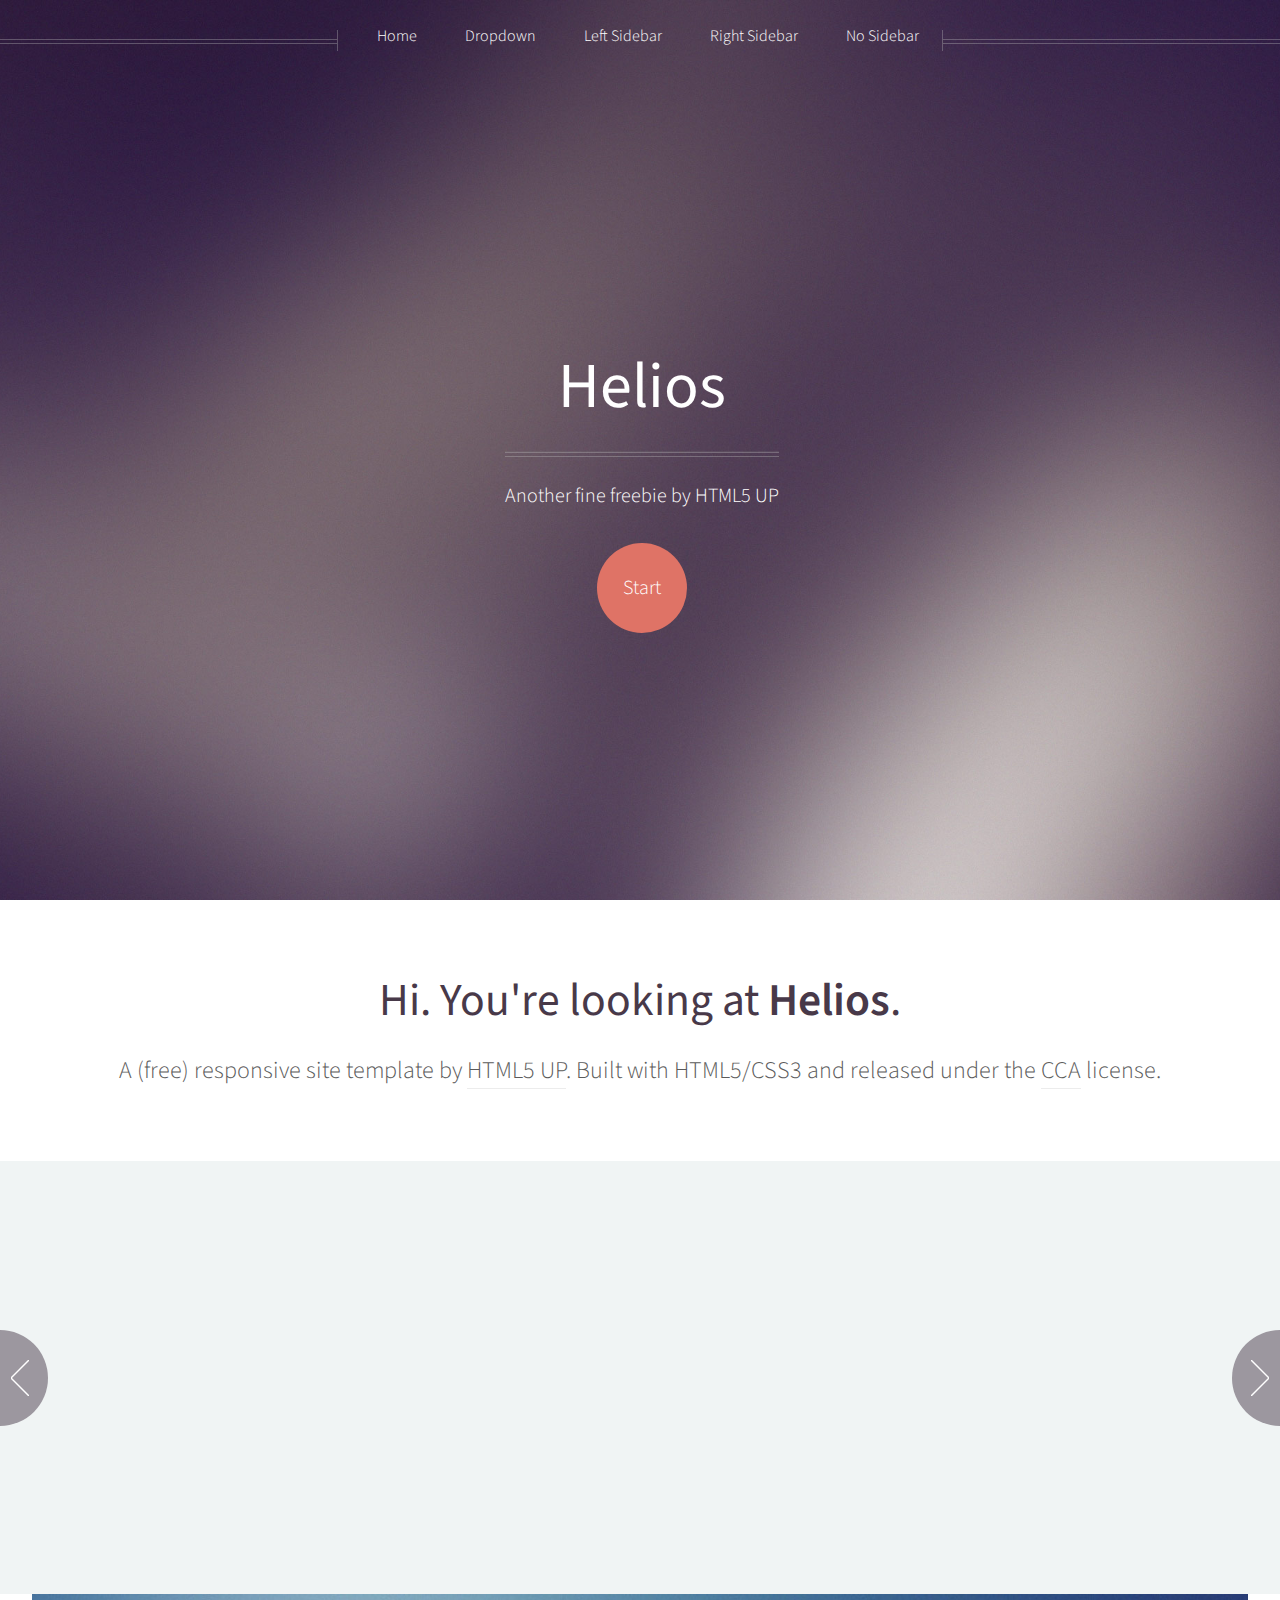
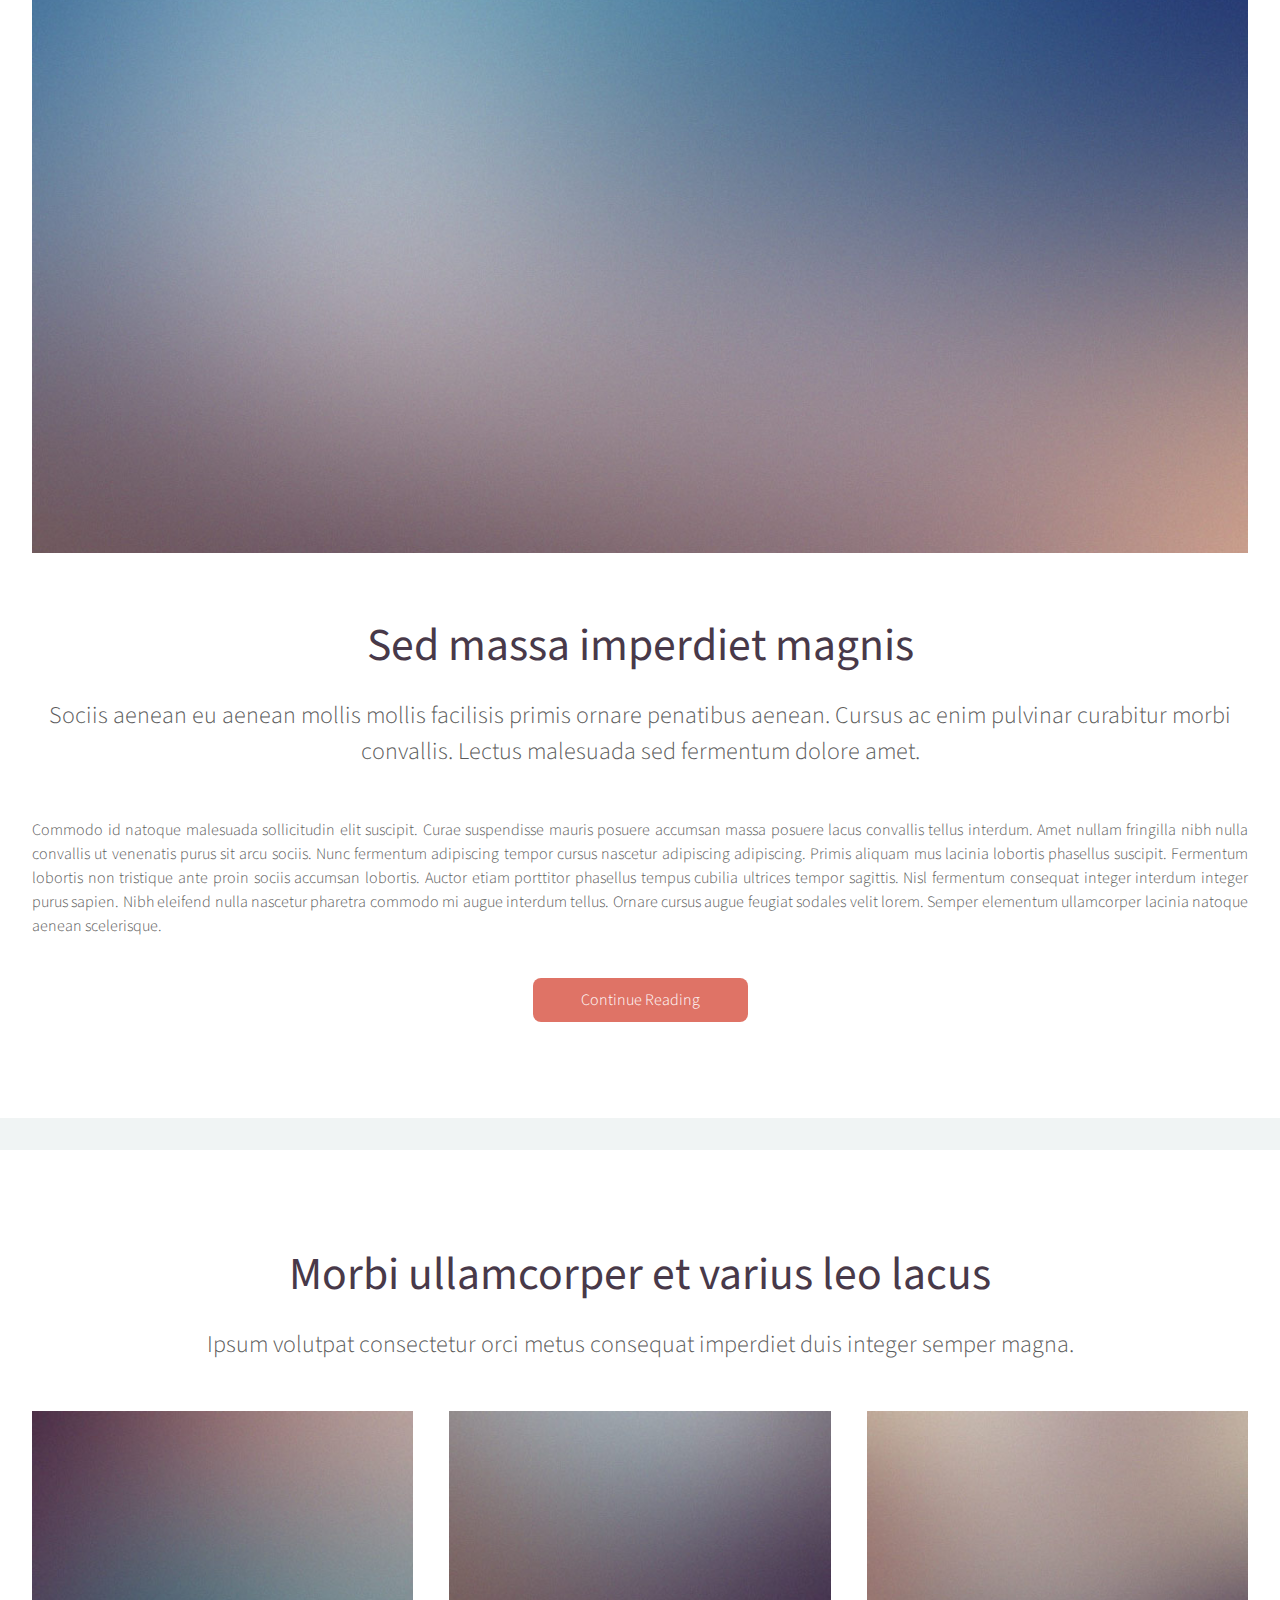
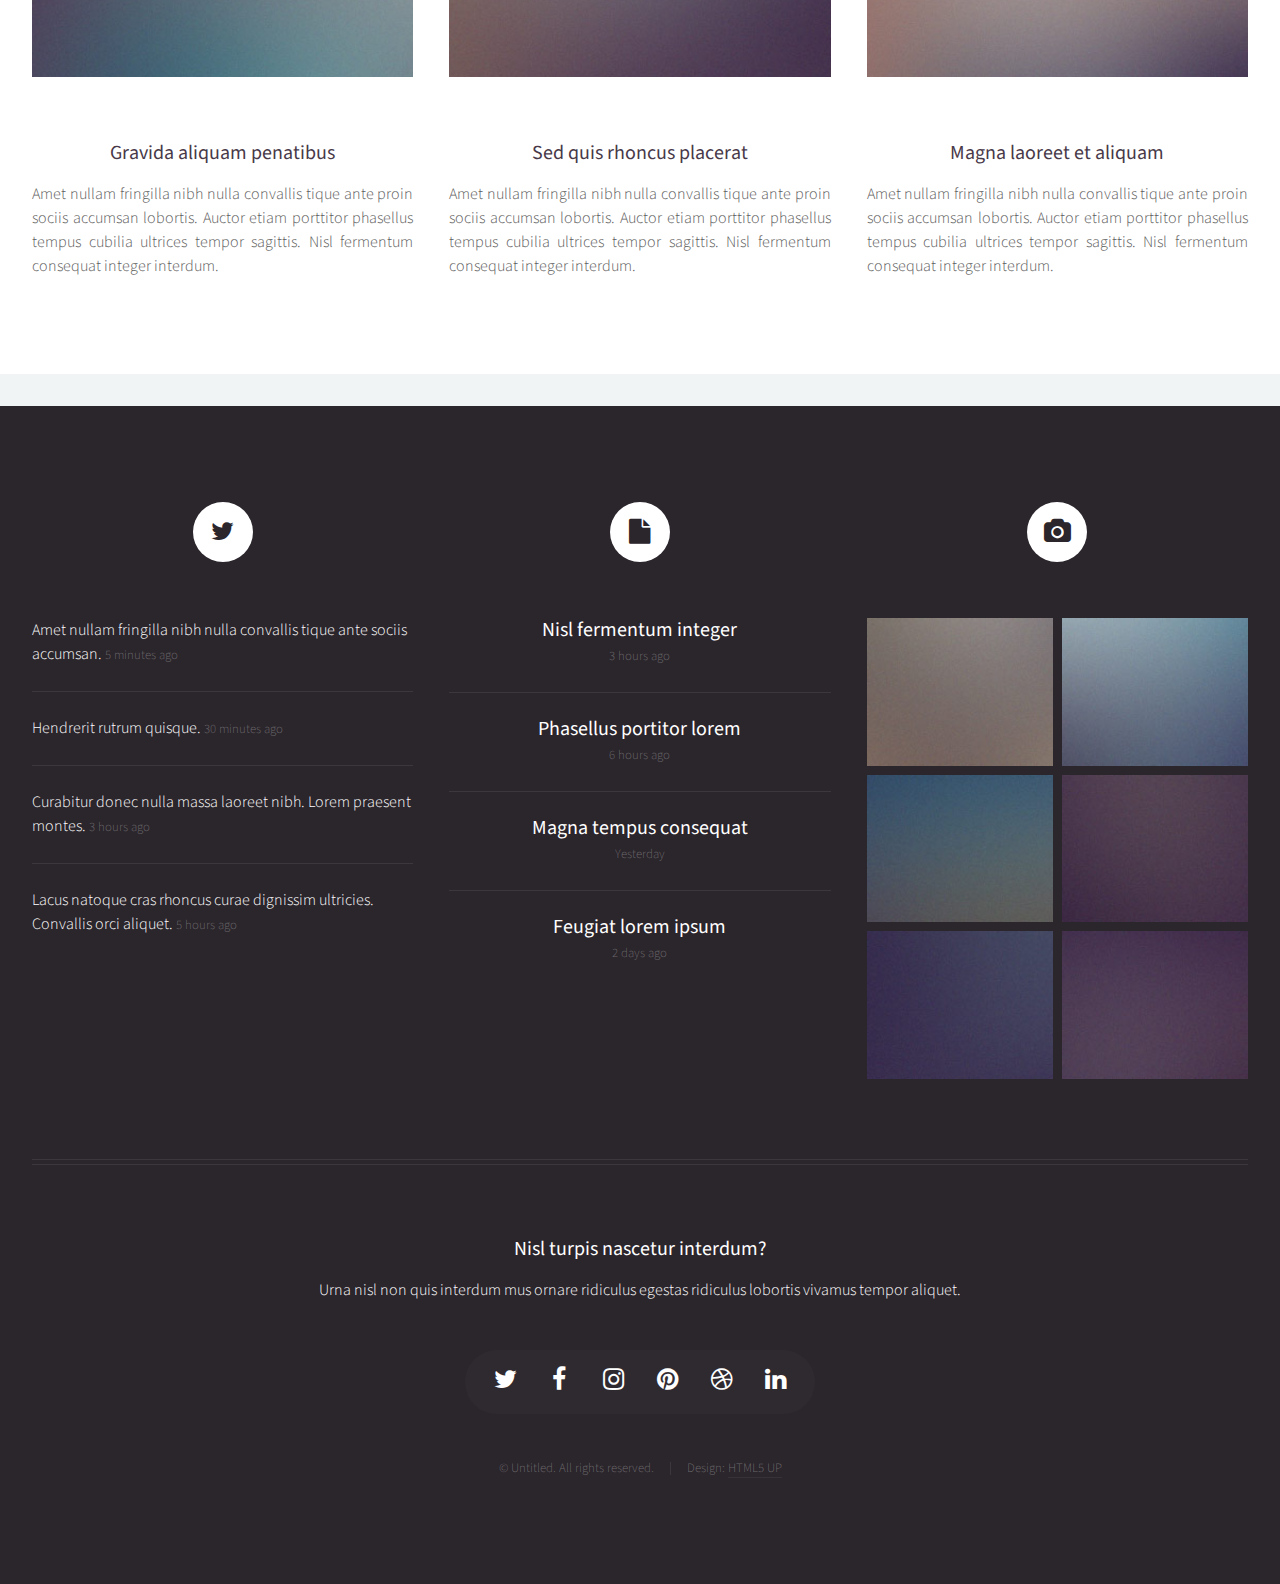
==== index.html @ 2cbd45b5 "template_initial_upload" ====
<!DOCTYPE HTML>
<!--
	Helios by HTML5 UP
	html5up.net | @ajlkn
	Free for personal and commercial use under the CCA 3.0 license (html5up.net/license)
-->
<html>
	<head>
		<title>Helios by HTML5 UP</title>
		<meta charset="utf-8" />
		<meta name="viewport" content="width=device-width, initial-scale=1, user-scalable=no" />
		<link rel="stylesheet" href="assets/css/main.css" />
		<noscript><link rel="stylesheet" href="assets/css/noscript.css" /></noscript>
	</head>
	<body class="homepage is-preload">
		<div id="page-wrapper">

			<!-- Header -->
				<div id="header">

					<!-- Inner -->
						<div class="inner">
							<header>
								<h1><a href="index.html" id="logo">Helios</a></h1>
								<hr />
								<p>Another fine freebie by HTML5 UP</p>
							</header>
							<footer>
								<a href="#banner" class="button circled scrolly">Start</a>
							</footer>
						</div>

					<!-- Nav -->
						<nav id="nav">
							<ul>
								<li><a href="index.html">Home</a></li>
								<li>
									<a href="#">Dropdown</a>
									<ul>
										<li><a href="#">Lorem ipsum dolor</a></li>
										<li><a href="#">Magna phasellus</a></li>
										<li><a href="#">Etiam dolore nisl</a></li>
										<li>
											<a href="#">And a submenu &hellip;</a>
											<ul>
												<li><a href="#">Lorem ipsum dolor</a></li>
												<li><a href="#">Phasellus consequat</a></li>
												<li><a href="#">Magna phasellus</a></li>
												<li><a href="#">Etiam dolore nisl</a></li>
											</ul>
										</li>
										<li><a href="#">Veroeros feugiat</a></li>
									</ul>
								</li>
								<li><a href="left-sidebar.html">Left Sidebar</a></li>
								<li><a href="right-sidebar.html">Right Sidebar</a></li>
								<li><a href="no-sidebar.html">No Sidebar</a></li>
							</ul>
						</nav>

				</div>

			<!-- Banner -->
				<section id="banner">
					<header>
						<h2>Hi. You're looking at <strong>Helios</strong>.</h2>
						<p>
							A (free) responsive site template by <a href="http://html5up.net">HTML5 UP</a>.
							Built with HTML5/CSS3 and released under the <a href="http://html5up.net/license">CCA</a> license.
						</p>
					</header>
				</section>

			<!-- Carousel -->
				<section class="carousel">
					<div class="reel">

						<article>
							<a href="#" class="image featured"><img src="images/pic01.jpg" alt="" /></a>
							<header>
								<h3><a href="#">Pulvinar sagittis congue</a></h3>
							</header>
							<p>Commodo id natoque malesuada sollicitudin elit suscipit magna.</p>
						</article>

						<article>
							<a href="#" class="image featured"><img src="images/pic02.jpg" alt="" /></a>
							<header>
								<h3><a href="#">Fermentum sagittis proin</a></h3>
							</header>
							<p>Commodo id natoque malesuada sollicitudin elit suscipit magna.</p>
						</article>

						<article>
							<a href="#" class="image featured"><img src="images/pic03.jpg" alt="" /></a>
							<header>
								<h3><a href="#">Sed quis rhoncus placerat</a></h3>
							</header>
							<p>Commodo id natoque malesuada sollicitudin elit suscipit magna.</p>
						</article>

						<article>
							<a href="#" class="image featured"><img src="images/pic04.jpg" alt="" /></a>
							<header>
								<h3><a href="#">Ultrices urna sit lobortis</a></h3>
							</header>
							<p>Commodo id natoque malesuada sollicitudin elit suscipit magna.</p>
						</article>

						<article>
							<a href="#" class="image featured"><img src="images/pic05.jpg" alt="" /></a>
							<header>
								<h3><a href="#">Varius magnis sollicitudin</a></h3>
							</header>
							<p>Commodo id natoque malesuada sollicitudin elit suscipit magna.</p>
						</article>

						<article>
							<a href="#" class="image featured"><img src="images/pic01.jpg" alt="" /></a>
							<header>
								<h3><a href="#">Pulvinar sagittis congue</a></h3>
							</header>
							<p>Commodo id natoque malesuada sollicitudin elit suscipit magna.</p>
						</article>

						<article>
							<a href="#" class="image featured"><img src="images/pic02.jpg" alt="" /></a>
							<header>
								<h3><a href="#">Fermentum sagittis proin</a></h3>
							</header>
							<p>Commodo id natoque malesuada sollicitudin elit suscipit magna.</p>
						</article>

						<article>
							<a href="#" class="image featured"><img src="images/pic03.jpg" alt="" /></a>
							<header>
								<h3><a href="#">Sed quis rhoncus placerat</a></h3>
							</header>
							<p>Commodo id natoque malesuada sollicitudin elit suscipit magna.</p>
						</article>

						<article>
							<a href="#" class="image featured"><img src="images/pic04.jpg" alt="" /></a>
							<header>
								<h3><a href="#">Ultrices urna sit lobortis</a></h3>
							</header>
							<p>Commodo id natoque malesuada sollicitudin elit suscipit magna.</p>
						</article>

						<article>
							<a href="#" class="image featured"><img src="images/pic05.jpg" alt="" /></a>
							<header>
								<h3><a href="#">Varius magnis sollicitudin</a></h3>
							</header>
							<p>Commodo id natoque malesuada sollicitudin elit suscipit magna.</p>
						</article>

					</div>
				</section>

			<!-- Main -->
				<div class="wrapper style2">

					<article id="main" class="container special">
						<a href="#" class="image featured"><img src="images/pic06.jpg" alt="" /></a>
						<header>
							<h2><a href="#">Sed massa imperdiet magnis</a></h2>
							<p>
								Sociis aenean eu aenean mollis mollis facilisis primis ornare penatibus aenean. Cursus ac enim
								pulvinar curabitur morbi convallis. Lectus malesuada sed fermentum dolore amet.
							</p>
						</header>
						<p>
							Commodo id natoque malesuada sollicitudin elit suscipit. Curae suspendisse mauris posuere accumsan massa
							posuere lacus convallis tellus interdum. Amet nullam fringilla nibh nulla convallis ut venenatis purus
							sit arcu sociis. Nunc fermentum adipiscing tempor cursus nascetur adipiscing adipiscing. Primis aliquam
							mus lacinia lobortis phasellus suscipit. Fermentum lobortis non tristique ante proin sociis accumsan
							lobortis. Auctor etiam porttitor phasellus tempus cubilia ultrices tempor sagittis. Nisl fermentum
							consequat integer interdum integer purus sapien. Nibh eleifend nulla nascetur pharetra commodo mi augue
							interdum tellus. Ornare cursus augue feugiat sodales velit lorem. Semper elementum ullamcorper lacinia
							natoque aenean scelerisque.
						</p>
						<footer>
							<a href="#" class="button">Continue Reading</a>
						</footer>
					</article>

				</div>

			<!-- Features -->
				<div class="wrapper style1">

					<section id="features" class="container special">
						<header>
							<h2>Morbi ullamcorper et varius leo lacus</h2>
							<p>Ipsum volutpat consectetur orci metus consequat imperdiet duis integer semper magna.</p>
						</header>
						<div class="row">
							<article class="col-4 col-12-mobile special">
								<a href="#" class="image featured"><img src="images/pic07.jpg" alt="" /></a>
								<header>
									<h3><a href="#">Gravida aliquam penatibus</a></h3>
								</header>
								<p>
									Amet nullam fringilla nibh nulla convallis tique ante proin sociis accumsan lobortis. Auctor etiam
									porttitor phasellus tempus cubilia ultrices tempor sagittis. Nisl fermentum consequat integer interdum.
								</p>
							</article>
							<article class="col-4 col-12-mobile special">
								<a href="#" class="image featured"><img src="images/pic08.jpg" alt="" /></a>
								<header>
									<h3><a href="#">Sed quis rhoncus placerat</a></h3>
								</header>
								<p>
									Amet nullam fringilla nibh nulla convallis tique ante proin sociis accumsan lobortis. Auctor etiam
									porttitor phasellus tempus cubilia ultrices tempor sagittis. Nisl fermentum consequat integer interdum.
								</p>
							</article>
							<article class="col-4 col-12-mobile special">
								<a href="#" class="image featured"><img src="images/pic09.jpg" alt="" /></a>
								<header>
									<h3><a href="#">Magna laoreet et aliquam</a></h3>
								</header>
								<p>
									Amet nullam fringilla nibh nulla convallis tique ante proin sociis accumsan lobortis. Auctor etiam
									porttitor phasellus tempus cubilia ultrices tempor sagittis. Nisl fermentum consequat integer interdum.
								</p>
							</article>
						</div>
					</section>

				</div>

			<!-- Footer -->
				<div id="footer">
					<div class="container">
						<div class="row">

							<!-- Tweets -->
								<section class="col-4 col-12-mobile">
									<header>
										<h2 class="icon fa-twitter circled"><span class="label">Tweets</span></h2>
									</header>
									<ul class="divided">
										<li>
											<article class="tweet">
												Amet nullam fringilla nibh nulla convallis tique ante sociis accumsan.
												<span class="timestamp">5 minutes ago</span>
											</article>
										</li>
										<li>
											<article class="tweet">
												Hendrerit rutrum quisque.
												<span class="timestamp">30 minutes ago</span>
											</article>
										</li>
										<li>
											<article class="tweet">
												Curabitur donec nulla massa laoreet nibh. Lorem praesent montes.
												<span class="timestamp">3 hours ago</span>
											</article>
										</li>
										<li>
											<article class="tweet">
												Lacus natoque cras rhoncus curae dignissim ultricies. Convallis orci aliquet.
												<span class="timestamp">5 hours ago</span>
											</article>
										</li>
									</ul>
								</section>

							<!-- Posts -->
								<section class="col-4 col-12-mobile">
									<header>
										<h2 class="icon fa-file circled"><span class="label">Posts</span></h2>
									</header>
									<ul class="divided">
										<li>
											<article class="post stub">
												<header>
													<h3><a href="#">Nisl fermentum integer</a></h3>
												</header>
												<span class="timestamp">3 hours ago</span>
											</article>
										</li>
										<li>
											<article class="post stub">
												<header>
													<h3><a href="#">Phasellus portitor lorem</a></h3>
												</header>
												<span class="timestamp">6 hours ago</span>
											</article>
										</li>
										<li>
											<article class="post stub">
												<header>
													<h3><a href="#">Magna tempus consequat</a></h3>
												</header>
												<span class="timestamp">Yesterday</span>
											</article>
										</li>
										<li>
											<article class="post stub">
												<header>
													<h3><a href="#">Feugiat lorem ipsum</a></h3>
												</header>
												<span class="timestamp">2 days ago</span>
											</article>
										</li>
									</ul>
								</section>

							<!-- Photos -->
								<section class="col-4 col-12-mobile">
									<header>
										<h2 class="icon fa-camera circled"><span class="label">Photos</span></h2>
									</header>
									<div class="row gtr-25">
										<div class="col-6">
											<a href="#" class="image fit"><img src="images/pic10.jpg" alt="" /></a>
										</div>
										<div class="col-6">
											<a href="#" class="image fit"><img src="images/pic11.jpg" alt="" /></a>
										</div>
										<div class="col-6">
											<a href="#" class="image fit"><img src="images/pic12.jpg" alt="" /></a>
										</div>
										<div class="col-6">
											<a href="#" class="image fit"><img src="images/pic13.jpg" alt="" /></a>
										</div>
										<div class="col-6">
											<a href="#" class="image fit"><img src="images/pic14.jpg" alt="" /></a>
										</div>
										<div class="col-6">
											<a href="#" class="image fit"><img src="images/pic15.jpg" alt="" /></a>
										</div>
									</div>
								</section>

						</div>
						<hr />
						<div class="row">
							<div class="col-12">

								<!-- Contact -->
									<section class="contact">
										<header>
											<h3>Nisl turpis nascetur interdum?</h3>
										</header>
										<p>Urna nisl non quis interdum mus ornare ridiculus egestas ridiculus lobortis vivamus tempor aliquet.</p>
										<ul class="icons">
											<li><a href="#" class="icon fa-twitter"><span class="label">Twitter</span></a></li>
											<li><a href="#" class="icon fa-facebook"><span class="label">Facebook</span></a></li>
											<li><a href="#" class="icon fa-instagram"><span class="label">Instagram</span></a></li>
											<li><a href="#" class="icon fa-pinterest"><span class="label">Pinterest</span></a></li>
											<li><a href="#" class="icon fa-dribbble"><span class="label">Dribbble</span></a></li>
											<li><a href="#" class="icon fa-linkedin"><span class="label">Linkedin</span></a></li>
										</ul>
									</section>

								<!-- Copyright -->
									<div class="copyright">
										<ul class="menu">
											<li>&copy; Untitled. All rights reserved.</li><li>Design: <a href="http://html5up.net">HTML5 UP</a></li>
										</ul>
									</div>

							</div>

						</div>
					</div>
				</div>

		</div>

		<!-- Scripts -->
			<script src="assets/js/jquery.min.js"></script>
			<script src="assets/js/jquery.dropotron.min.js"></script>
			<script src="assets/js/jquery.scrolly.min.js"></script>
			<script src="assets/js/jquery.scrollex.min.js"></script>
			<script src="assets/js/browser.min.js"></script>
			<script src="assets/js/breakpoints.min.js"></script>
			<script src="assets/js/util.js"></script>
			<script src="assets/js/main.js"></script>

	</body>
</html>
---- assets/css/main.css ----
@import url("https://fonts.googleapis.com/css?family=Source+Sans+Pro:300,300italic,400,400italic,600");
@import url("font-awesome.min.css");

/*
	Helios by HTML5 UP
	html5up.net | @ajlkn
	Free for personal and commercial use under the CCA 3.0 license (html5up.net/license)
*/

html, body, div, span, applet, object,
iframe, h1, h2, h3, h4, h5, h6, p, blockquote,
pre, a, abbr, acronym, address, big, cite,
code, del, dfn, em, img, ins, kbd, q, s, samp,
small, strike, strong, sub, sup, tt, var, b,
u, i, center, dl, dt, dd, ol, ul, li, fieldset,
form, label, legend, table, caption, tbody,
tfoot, thead, tr, th, td, article, aside,
canvas, details, embed, figure, figcaption,
footer, header, hgroup, menu, nav, output, ruby,
section, summary, time, mark, audio, video {
	margin: 0;
	padding: 0;
	border: 0;
	font-size: 100%;
	font: inherit;
	vertical-align: baseline;}

article, aside, details, figcaption, figure,
footer, header, hgroup, menu, nav, section {
	display: block;}

body {
	line-height: 1;
}

ol, ul {
	list-style: none;
}

blockquote, q {
	quotes: none;
}

	blockquote:before, blockquote:after, q:before, q:after {
		content: '';
		content: none;
	}

table {
	border-collapse: collapse;
	border-spacing: 0;
}

body {
	-webkit-text-size-adjust: none;
}

mark {
	background-color: transparent;
	color: inherit;
}

input::-moz-focus-inner {
	border: 0;
	padding: 0;
}

input, select, textarea {
	-moz-appearance: none;
	-webkit-appearance: none;
	-ms-appearance: none;
	appearance: none;
}

/* Basic */

	html {
		box-sizing: border-box;
	}

	*, *:before, *:after {
		box-sizing: inherit;
	}

	body {
		background: #f0f4f4;
		color: #5b5b5b;
		font-size: 15pt;
		line-height: 1.85em;
		font-family: 'Source Sans Pro', sans-serif;
		font-weight: 300;
	}

		body.is-preload *, body.is-preload *:before, body.is-preload *:after {
			-moz-animation: none !important;
			-webkit-animation: none !important;
			-ms-animation: none !important;
			animation: none !important;
			-moz-transition: none !important;
			-webkit-transition: none !important;
			-ms-transition: none !important;
			transition: none !important;
		}

	input, textarea, select {
		font-size: 15pt;
		line-height: 1.85em;
		font-family: 'Source Sans Pro', sans-serif;
		font-weight: 300;
	}

	h1, h2, h3, h4, h5, h6 {
		font-weight: 400;
		color: #483949;
		line-height: 1.25em;
	}

	h1 a, h2 a, h3 a, h4 a, h5 a, h6 a {
		color: inherit;
		text-decoration: none;
		border-bottom-color: transparent;
	}

	h1 strong, h2 strong, h3 strong, h4 strong, h5 strong, h6 strong {
		font-weight: 600;
	}

	h2 {
		font-size: 2.85em;
	}

	h3 {
		font-size: 1.25em;
	}

	h4 {
		font-size: 1em;
		margin: 0 0 0.25em 0;
	}

	strong, b {
		font-weight: 400;
		color: #483949;
	}

	em, i {
		font-style: italic;
	}

	a {
		color: inherit;
		border-bottom: solid 1px rgba(128, 128, 128, 0.15);
		text-decoration: none;
		-moz-transition: background-color 0.35s ease-in-out, color 0.35s ease-in-out, border-bottom-color 0.35s ease-in-out;
		-webkit-transition: background-color 0.35s ease-in-out, color 0.35s ease-in-out, border-bottom-color 0.35s ease-in-out;
		-ms-transition: background-color 0.35s ease-in-out, color 0.35s ease-in-out, border-bottom-color 0.35s ease-in-out;
		transition: background-color 0.35s ease-in-out, color 0.35s ease-in-out, border-bottom-color 0.35s ease-in-out;
	}

		a:hover {
			color: #ef8376;
			border-bottom-color: transparent;
		}

	sub {
		position: relative;
		top: 0.5em;
		font-size: 0.8em;
	}

	sup {
		position: relative;
		top: -0.5em;
		font-size: 0.8em;
	}

	blockquote {
		border-left: solid 0.5em #ddd;
		padding: 1em 0 1em 2em;
		font-style: italic;
	}

	p, ul, ol, dl, table {
		margin-bottom: 1em;
	}

	p {
		text-align: justify;
	}

	br.clear {
		clear: both;
	}

	hr {
		position: relative;
		display: block;
		border: 0;
		top: 4.5em;
		margin-bottom: 9em;
		height: 6px;
		border-top: solid 1px rgba(128, 128, 128, 0.2);
		border-bottom: solid 1px rgba(128, 128, 128, 0.2);
	}

		hr:before, hr:after {
			content: '';
			position: absolute;
			top: -8px;
			display: block;
			width: 1px;
			height: 21px;
			background: rgba(128, 128, 128, 0.2);
		}

		hr:before {
			left: -1px;
		}

		hr:after {
			right: -1px;
		}

	.timestamp {
		color: rgba(128, 128, 128, 0.75);
		font-size: 0.8em;
	}

/* Container */

	.container {
		margin: 0 auto;
		max-width: 100%;
		width: 1400px;
	}

		@media screen and (max-width: 1680px) {

			.container {
				width: 1200px;
			}

		}

		@media screen and (max-width: 1280px) {

			.container {
				width: 100%;
			}

		}

		@media screen and (max-width: 960px) {

			.container {
				width: 100%;
			}

		}

		@media screen and (max-width: 840px) {

			.container {
				width: 100%;
			}

		}

		@media screen and (max-width: 736px) {

			.container {
				width: 100%;
			}

		}

/* Row */

	.row {
		display: flex;
		flex-wrap: wrap;
		box-sizing: border-box;
		align-items: stretch;
	}

		.row > * {
			box-sizing: border-box;
		}

		.row.gtr-uniform > * > :last-child {
			margin-bottom: 0;
		}

		.row.aln-left {
			justify-content: flex-start;
		}

		.row.aln-center {
			justify-content: center;
		}

		.row.aln-right {
			justify-content: flex-end;
		}

		.row.aln-top {
			align-items: flex-start;
		}

		.row.aln-middle {
			align-items: center;
		}

		.row.aln-bottom {
			align-items: flex-end;
		}

		.row > .imp {
			order: -1;
		}

		.row > .col-1 {
			width: 8.3333333333%;
		}

		.row > .off-1 {
			margin-left: 8.3333333333%;
		}

		.row > .col-2 {
			width: 16.6666666667%;
		}

		.row > .off-2 {
			margin-left: 16.6666666667%;
		}

		.row > .col-3 {
			width: 25%;
		}

		.row > .off-3 {
			margin-left: 25%;
		}

		.row > .col-4 {
			width: 33.3333333333%;
		}

		.row > .off-4 {
			margin-left: 33.3333333333%;
		}

		.row > .col-5 {
			width: 41.6666666667%;
		}

		.row > .off-5 {
			margin-left: 41.6666666667%;
		}

		.row > .col-6 {
			width: 50%;
		}

		.row > .off-6 {
			margin-left: 50%;
		}

		.row > .col-7 {
			width: 58.3333333333%;
		}

		.row > .off-7 {
			margin-left: 58.3333333333%;
		}

		.row > .col-8 {
			width: 66.6666666667%;
		}

		.row > .off-8 {
			margin-left: 66.6666666667%;
		}

		.row > .col-9 {
			width: 75%;
		}

		.row > .off-9 {
			margin-left: 75%;
		}

		.row > .col-10 {
			width: 83.3333333333%;
		}

		.row > .off-10 {
			margin-left: 83.3333333333%;
		}

		.row > .col-11 {
			width: 91.6666666667%;
		}

		.row > .off-11 {
			margin-left: 91.6666666667%;
		}

		.row > .col-12 {
			width: 100%;
		}

		.row > .off-12 {
			margin-left: 100%;
		}

		.row.gtr-0 {
			margin-top: 0px;
			margin-left: 0px;
		}

			.row.gtr-0 > * {
				padding: 0px 0 0 0px;
			}

			.row.gtr-0.gtr-uniform {
				margin-top: 0px;
			}

				.row.gtr-0.gtr-uniform > * {
					padding-top: 0px;
				}

		.row.gtr-25 {
			margin-top: -10px;
			margin-left: -10px;
		}

			.row.gtr-25 > * {
				padding: 10px 0 0 10px;
			}

			.row.gtr-25.gtr-uniform {
				margin-top: -10px;
			}

				.row.gtr-25.gtr-uniform > * {
					padding-top: 10px;
				}

		.row.gtr-50 {
			margin-top: -20px;
			margin-left: -20px;
		}

			.row.gtr-50 > * {
				padding: 20px 0 0 20px;
			}

			.row.gtr-50.gtr-uniform {
				margin-top: -20px;
			}

				.row.gtr-50.gtr-uniform > * {
					padding-top: 20px;
				}

		.row {
			margin-top: -40px;
			margin-left: -40px;
		}

			.row > * {
				padding: 40px 0 0 40px;
			}

			.row.gtr-uniform {
				margin-top: -40px;
			}

				.row.gtr-uniform > * {
					padding-top: 40px;
				}

		.row.gtr-150 {
			margin-top: -60px;
			margin-left: -60px;
		}

			.row.gtr-150 > * {
				padding: 60px 0 0 60px;
			}

			.row.gtr-150.gtr-uniform {
				margin-top: -60px;
			}

				.row.gtr-150.gtr-uniform > * {
					padding-top: 60px;
				}

		.row.gtr-200 {
			margin-top: -80px;
			margin-left: -80px;
		}

			.row.gtr-200 > * {
				padding: 80px 0 0 80px;
			}

			.row.gtr-200.gtr-uniform {
				margin-top: -80px;
			}

				.row.gtr-200.gtr-uniform > * {
					padding-top: 80px;
				}

		@media screen and (max-width: 1680px) {

			.row {
				display: flex;
				flex-wrap: wrap;
				box-sizing: border-box;
				align-items: stretch;
			}

				.row > * {
					box-sizing: border-box;
				}

				.row.gtr-uniform > * > :last-child {
					margin-bottom: 0;
				}

				.row.aln-left {
					justify-content: flex-start;
				}

				.row.aln-center {
					justify-content: center;
				}

				.row.aln-right {
					justify-content: flex-end;
				}

				.row.aln-top {
					align-items: flex-start;
				}

				.row.aln-middle {
					align-items: center;
				}

				.row.aln-bottom {
					align-items: flex-end;
				}

				.row > .imp-wide {
					order: -1;
				}

				.row > .col-1-wide {
					width: 8.3333333333%;
				}

				.row > .off-1-wide {
					margin-left: 8.3333333333%;
				}

				.row > .col-2-wide {
					width: 16.6666666667%;
				}

				.row > .off-2-wide {
					margin-left: 16.6666666667%;
				}

				.row > .col-3-wide {
					width: 25%;
				}

				.row > .off-3-wide {
					margin-left: 25%;
				}

				.row > .col-4-wide {
					width: 33.3333333333%;
				}

				.row > .off-4-wide {
					margin-left: 33.3333333333%;
				}

				.row > .col-5-wide {
					width: 41.6666666667%;
				}

				.row > .off-5-wide {
					margin-left: 41.6666666667%;
				}

				.row > .col-6-wide {
					width: 50%;
				}

				.row > .off-6-wide {
					margin-left: 50%;
				}

				.row > .col-7-wide {
					width: 58.3333333333%;
				}

				.row > .off-7-wide {
					margin-left: 58.3333333333%;
				}

				.row > .col-8-wide {
					width: 66.6666666667%;
				}

				.row > .off-8-wide {
					margin-left: 66.6666666667%;
				}

				.row > .col-9-wide {
					width: 75%;
				}

				.row > .off-9-wide {
					margin-left: 75%;
				}

				.row > .col-10-wide {
					width: 83.3333333333%;
				}

				.row > .off-10-wide {
					margin-left: 83.3333333333%;
				}

				.row > .col-11-wide {
					width: 91.6666666667%;
				}

				.row > .off-11-wide {
					margin-left: 91.6666666667%;
				}

				.row > .col-12-wide {
					width: 100%;
				}

				.row > .off-12-wide {
					margin-left: 100%;
				}

				.row.gtr-0 {
					margin-top: 0px;
					margin-left: 0px;
				}

					.row.gtr-0 > * {
						padding: 0px 0 0 0px;
					}

					.row.gtr-0.gtr-uniform {
						margin-top: 0px;
					}

						.row.gtr-0.gtr-uniform > * {
							padding-top: 0px;
						}

				.row.gtr-25 {
					margin-top: -10px;
					margin-left: -10px;
				}

					.row.gtr-25 > * {
						padding: 10px 0 0 10px;
					}

					.row.gtr-25.gtr-uniform {
						margin-top: -10px;
					}

						.row.gtr-25.gtr-uniform > * {
							padding-top: 10px;
						}

				.row.gtr-50 {
					margin-top: -20px;
					margin-left: -20px;
				}

					.row.gtr-50 > * {
						padding: 20px 0 0 20px;
					}

					.row.gtr-50.gtr-uniform {
						margin-top: -20px;
					}

						.row.gtr-50.gtr-uniform > * {
							padding-top: 20px;
						}

				.row {
					margin-top: -40px;
					margin-left: -40px;
				}

					.row > * {
						padding: 40px 0 0 40px;
					}

					.row.gtr-uniform {
						margin-top: -40px;
					}

						.row.gtr-uniform > * {
							padding-top: 40px;
						}

				.row.gtr-150 {
					margin-top: -60px;
					margin-left: -60px;
				}

					.row.gtr-150 > * {
						padding: 60px 0 0 60px;
					}

					.row.gtr-150.gtr-uniform {
						margin-top: -60px;
					}

						.row.gtr-150.gtr-uniform > * {
							padding-top: 60px;
						}

				.row.gtr-200 {
					margin-top: -80px;
					margin-left: -80px;
				}

					.row.gtr-200 > * {
						padding: 80px 0 0 80px;
					}

					.row.gtr-200.gtr-uniform {
						margin-top: -80px;
					}

						.row.gtr-200.gtr-uniform > * {
							padding-top: 80px;
						}

		}

		@media screen and (max-width: 1280px) {

			.row {
				display: flex;
				flex-wrap: wrap;
				box-sizing: border-box;
				align-items: stretch;
			}

				.row > * {
					box-sizing: border-box;
				}

				.row.gtr-uniform > * > :last-child {
					margin-bottom: 0;
				}

				.row.aln-left {
					justify-content: flex-start;
				}

				.row.aln-center {
					justify-content: center;
				}

				.row.aln-right {
					justify-content: flex-end;
				}

				.row.aln-top {
					align-items: flex-start;
				}

				.row.aln-middle {
					align-items: center;
				}

				.row.aln-bottom {
					align-items: flex-end;
				}

				.row > .imp-normal {
					order: -1;
				}

				.row > .col-1-normal {
					width: 8.3333333333%;
				}

				.row > .off-1-normal {
					margin-left: 8.3333333333%;
				}

				.row > .col-2-normal {
					width: 16.6666666667%;
				}

				.row > .off-2-normal {
					margin-left: 16.6666666667%;
				}

				.row > .col-3-normal {
					width: 25%;
				}

				.row > .off-3-normal {
					margin-left: 25%;
				}

				.row > .col-4-normal {
					width: 33.3333333333%;
				}

				.row > .off-4-normal {
					margin-left: 33.3333333333%;
				}

				.row > .col-5-normal {
					width: 41.6666666667%;
				}

				.row > .off-5-normal {
					margin-left: 41.6666666667%;
				}

				.row > .col-6-normal {
					width: 50%;
				}

				.row > .off-6-normal {
					margin-left: 50%;
				}

				.row > .col-7-normal {
					width: 58.3333333333%;
				}

				.row > .off-7-normal {
					margin-left: 58.3333333333%;
				}

				.row > .col-8-normal {
					width: 66.6666666667%;
				}

				.row > .off-8-normal {
					margin-left: 66.6666666667%;
				}

				.row > .col-9-normal {
					width: 75%;
				}

				.row > .off-9-normal {
					margin-left: 75%;
				}

				.row > .col-10-normal {
					width: 83.3333333333%;
				}

				.row > .off-10-normal {
					margin-left: 83.3333333333%;
				}

				.row > .col-11-normal {
					width: 91.6666666667%;
				}

				.row > .off-11-normal {
					margin-left: 91.6666666667%;
				}

				.row > .col-12-normal {
					width: 100%;
				}

				.row > .off-12-normal {
					margin-left: 100%;
				}

				.row.gtr-0 {
					margin-top: 0px;
					margin-left: 0px;
				}

					.row.gtr-0 > * {
						padding: 0px 0 0 0px;
					}

					.row.gtr-0.gtr-uniform {
						margin-top: 0px;
					}

						.row.gtr-0.gtr-uniform > * {
							padding-top: 0px;
						}

				.row.gtr-25 {
					margin-top: -9px;
					margin-left: -9px;
				}

					.row.gtr-25 > * {
						padding: 9px 0 0 9px;
					}

					.row.gtr-25.gtr-uniform {
						margin-top: -9px;
					}

						.row.gtr-25.gtr-uniform > * {
							padding-top: 9px;
						}

				.row.gtr-50 {
					margin-top: -18px;
					margin-left: -18px;
				}

					.row.gtr-50 > * {
						padding: 18px 0 0 18px;
					}

					.row.gtr-50.gtr-uniform {
						margin-top: -18px;
					}

						.row.gtr-50.gtr-uniform > * {
							padding-top: 18px;
						}

				.row {
					margin-top: -36px;
					margin-left: -36px;
				}

					.row > * {
						padding: 36px 0 0 36px;
					}

					.row.gtr-uniform {
						margin-top: -36px;
					}

						.row.gtr-uniform > * {
							padding-top: 36px;
						}

				.row.gtr-150 {
					margin-top: -54px;
					margin-left: -54px;
				}

					.row.gtr-150 > * {
						padding: 54px 0 0 54px;
					}

					.row.gtr-150.gtr-uniform {
						margin-top: -54px;
					}

						.row.gtr-150.gtr-uniform > * {
							padding-top: 54px;
						}

				.row.gtr-200 {
					margin-top: -72px;
					margin-left: -72px;
				}

					.row.gtr-200 > * {
						padding: 72px 0 0 72px;
					}

					.row.gtr-200.gtr-uniform {
						margin-top: -72px;
					}

						.row.gtr-200.gtr-uniform > * {
							padding-top: 72px;
						}

		}

		@media screen and (max-width: 960px) {

			.row {
				display: flex;
				flex-wrap: wrap;
				box-sizing: border-box;
				align-items: stretch;
			}

				.row > * {
					box-sizing: border-box;
				}

				.row.gtr-uniform > * > :last-child {
					margin-bottom: 0;
				}

				.row.aln-left {
					justify-content: flex-start;
				}

				.row.aln-center {
					justify-content: center;
				}

				.row.aln-right {
					justify-content: flex-end;
				}

				.row.aln-top {
					align-items: flex-start;
				}

				.row.aln-middle {
					align-items: center;
				}

				.row.aln-bottom {
					align-items: flex-end;
				}

				.row > .imp-narrow {
					order: -1;
				}

				.row > .col-1-narrow {
					width: 8.3333333333%;
				}

				.row > .off-1-narrow {
					margin-left: 8.3333333333%;
				}

				.row > .col-2-narrow {
					width: 16.6666666667%;
				}

				.row > .off-2-narrow {
					margin-left: 16.6666666667%;
				}

				.row > .col-3-narrow {
					width: 25%;
				}

				.row > .off-3-narrow {
					margin-left: 25%;
				}

				.row > .col-4-narrow {
					width: 33.3333333333%;
				}

				.row > .off-4-narrow {
					margin-left: 33.3333333333%;
				}

				.row > .col-5-narrow {
					width: 41.6666666667%;
				}

				.row > .off-5-narrow {
					margin-left: 41.6666666667%;
				}

				.row > .col-6-narrow {
					width: 50%;
				}

				.row > .off-6-narrow {
					margin-left: 50%;
				}

				.row > .col-7-narrow {
					width: 58.3333333333%;
				}

				.row > .off-7-narrow {
					margin-left: 58.3333333333%;
				}

				.row > .col-8-narrow {
					width: 66.6666666667%;
				}

				.row > .off-8-narrow {
					margin-left: 66.6666666667%;
				}

				.row > .col-9-narrow {
					width: 75%;
				}

				.row > .off-9-narrow {
					margin-left: 75%;
				}

				.row > .col-10-narrow {
					width: 83.3333333333%;
				}

				.row > .off-10-narrow {
					margin-left: 83.3333333333%;
				}

				.row > .col-11-narrow {
					width: 91.6666666667%;
				}

				.row > .off-11-narrow {
					margin-left: 91.6666666667%;
				}

				.row > .col-12-narrow {
					width: 100%;
				}

				.row > .off-12-narrow {
					margin-left: 100%;
				}

				.row.gtr-0 {
					margin-top: 0px;
					margin-left: 0px;
				}

					.row.gtr-0 > * {
						padding: 0px 0 0 0px;
					}

					.row.gtr-0.gtr-uniform {
						margin-top: 0px;
					}

						.row.gtr-0.gtr-uniform > * {
							padding-top: 0px;
						}

				.row.gtr-25 {
					margin-top: -8px;
					margin-left: -8px;
				}

					.row.gtr-25 > * {
						padding: 8px 0 0 8px;
					}

					.row.gtr-25.gtr-uniform {
						margin-top: -8px;
					}

						.row.gtr-25.gtr-uniform > * {
							padding-top: 8px;
						}

				.row.gtr-50 {
					margin-top: -16px;
					margin-left: -16px;
				}

					.row.gtr-50 > * {
						padding: 16px 0 0 16px;
					}

					.row.gtr-50.gtr-uniform {
						margin-top: -16px;
					}

						.row.gtr-50.gtr-uniform > * {
							padding-top: 16px;
						}

				.row {
					margin-top: -32px;
					margin-left: -32px;
				}

					.row > * {
						padding: 32px 0 0 32px;
					}

					.row.gtr-uniform {
						margin-top: -32px;
					}

						.row.gtr-uniform > * {
							padding-top: 32px;
						}

				.row.gtr-150 {
					margin-top: -48px;
					margin-left: -48px;
				}

					.row.gtr-150 > * {
						padding: 48px 0 0 48px;
					}

					.row.gtr-150.gtr-uniform {
						margin-top: -48px;
					}

						.row.gtr-150.gtr-uniform > * {
							padding-top: 48px;
						}

				.row.gtr-200 {
					margin-top: -64px;
					margin-left: -64px;
				}

					.row.gtr-200 > * {
						padding: 64px 0 0 64px;
					}

					.row.gtr-200.gtr-uniform {
						margin-top: -64px;
					}

						.row.gtr-200.gtr-uniform > * {
							padding-top: 64px;
						}

		}

		@media screen and (max-width: 840px) {

			.row {
				display: flex;
				flex-wrap: wrap;
				box-sizing: border-box;
				align-items: stretch;
			}

				.row > * {
					box-sizing: border-box;
				}

				.row.gtr-uniform > * > :last-child {
					margin-bottom: 0;
				}

				.row.aln-left {
					justify-content: flex-start;
				}

				.row.aln-center {
					justify-content: center;
				}

				.row.aln-right {
					justify-content: flex-end;
				}

				.row.aln-top {
					align-items: flex-start;
				}

				.row.aln-middle {
					align-items: center;
				}

				.row.aln-bottom {
					align-items: flex-end;
				}

				.row > .imp-narrower {
					order: -1;
				}

				.row > .col-1-narrower {
					width: 8.3333333333%;
				}

				.row > .off-1-narrower {
					margin-left: 8.3333333333%;
				}

				.row > .col-2-narrower {
					width: 16.6666666667%;
				}

				.row > .off-2-narrower {
					margin-left: 16.6666666667%;
				}

				.row > .col-3-narrower {
					width: 25%;
				}

				.row > .off-3-narrower {
					margin-left: 25%;
				}

				.row > .col-4-narrower {
					width: 33.3333333333%;
				}

				.row > .off-4-narrower {
					margin-left: 33.3333333333%;
				}

				.row > .col-5-narrower {
					width: 41.6666666667%;
				}

				.row > .off-5-narrower {
					margin-left: 41.6666666667%;
				}

				.row > .col-6-narrower {
					width: 50%;
				}

				.row > .off-6-narrower {
					margin-left: 50%;
				}

				.row > .col-7-narrower {
					width: 58.3333333333%;
				}

				.row > .off-7-narrower {
					margin-left: 58.3333333333%;
				}

				.row > .col-8-narrower {
					width: 66.6666666667%;
				}

				.row > .off-8-narrower {
					margin-left: 66.6666666667%;
				}

				.row > .col-9-narrower {
					width: 75%;
				}

				.row > .off-9-narrower {
					margin-left: 75%;
				}

				.row > .col-10-narrower {
					width: 83.3333333333%;
				}

				.row > .off-10-narrower {
					margin-left: 83.3333333333%;
				}

				.row > .col-11-narrower {
					width: 91.6666666667%;
				}

				.row > .off-11-narrower {
					margin-left: 91.6666666667%;
				}

				.row > .col-12-narrower {
					width: 100%;
				}

				.row > .off-12-narrower {
					margin-left: 100%;
				}

				.row.gtr-0 {
					margin-top: 0px;
					margin-left: 0px;
				}

					.row.gtr-0 > * {
						padding: 0px 0 0 0px;
					}

					.row.gtr-0.gtr-uniform {
						margin-top: 0px;
					}

						.row.gtr-0.gtr-uniform > * {
							padding-top: 0px;
						}

				.row.gtr-25 {
					margin-top: -8px;
					margin-left: -8px;
				}

					.row.gtr-25 > * {
						padding: 8px 0 0 8px;
					}

					.row.gtr-25.gtr-uniform {
						margin-top: -8px;
					}

						.row.gtr-25.gtr-uniform > * {
							padding-top: 8px;
						}

				.row.gtr-50 {
					margin-top: -16px;
					margin-left: -16px;
				}

					.row.gtr-50 > * {
						padding: 16px 0 0 16px;
					}

					.row.gtr-50.gtr-uniform {
						margin-top: -16px;
					}

						.row.gtr-50.gtr-uniform > * {
							padding-top: 16px;
						}

				.row {
					margin-top: -32px;
					margin-left: -32px;
				}

					.row > * {
						padding: 32px 0 0 32px;
					}

					.row.gtr-uniform {
						margin-top: -32px;
					}

						.row.gtr-uniform > * {
							padding-top: 32px;
						}

				.row.gtr-150 {
					margin-top: -48px;
					margin-left: -48px;
				}

					.row.gtr-150 > * {
						padding: 48px 0 0 48px;
					}

					.row.gtr-150.gtr-uniform {
						margin-top: -48px;
					}

						.row.gtr-150.gtr-uniform > * {
							padding-top: 48px;
						}

				.row.gtr-200 {
					margin-top: -64px;
					margin-left: -64px;
				}

					.row.gtr-200 > * {
						padding: 64px 0 0 64px;
					}

					.row.gtr-200.gtr-uniform {
						margin-top: -64px;
					}

						.row.gtr-200.gtr-uniform > * {
							padding-top: 64px;
						}

		}

		@media screen and (max-width: 736px) {

			.row {
				display: flex;
				flex-wrap: wrap;
				box-sizing: border-box;
				align-items: stretch;
			}

				.row > * {
					box-sizing: border-box;
				}

				.row.gtr-uniform > * > :last-child {
					margin-bottom: 0;
				}

				.row.aln-left {
					justify-content: flex-start;
				}

				.row.aln-center {
					justify-content: center;
				}

				.row.aln-right {
					justify-content: flex-end;
				}

				.row.aln-top {
					align-items: flex-start;
				}

				.row.aln-middle {
					align-items: center;
				}

				.row.aln-bottom {
					align-items: flex-end;
				}

				.row > .imp-mobile {
					order: -1;
				}

				.row > .col-1-mobile {
					width: 8.3333333333%;
				}

				.row > .off-1-mobile {
					margin-left: 8.3333333333%;
				}

				.row > .col-2-mobile {
					width: 16.6666666667%;
				}

				.row > .off-2-mobile {
					margin-left: 16.6666666667%;
				}

				.row > .col-3-mobile {
					width: 25%;
				}

				.row > .off-3-mobile {
					margin-left: 25%;
				}

				.row > .col-4-mobile {
					width: 33.3333333333%;
				}

				.row > .off-4-mobile {
					margin-left: 33.3333333333%;
				}

				.row > .col-5-mobile {
					width: 41.6666666667%;
				}

				.row > .off-5-mobile {
					margin-left: 41.6666666667%;
				}

				.row > .col-6-mobile {
					width: 50%;
				}

				.row > .off-6-mobile {
					margin-left: 50%;
				}

				.row > .col-7-mobile {
					width: 58.3333333333%;
				}

				.row > .off-7-mobile {
					margin-left: 58.3333333333%;
				}

				.row > .col-8-mobile {
					width: 66.6666666667%;
				}

				.row > .off-8-mobile {
					margin-left: 66.6666666667%;
				}

				.row > .col-9-mobile {
					width: 75%;
				}

				.row > .off-9-mobile {
					margin-left: 75%;
				}

				.row > .col-10-mobile {
					width: 83.3333333333%;
				}

				.row > .off-10-mobile {
					margin-left: 83.3333333333%;
				}

				.row > .col-11-mobile {
					width: 91.6666666667%;
				}

				.row > .off-11-mobile {
					margin-left: 91.6666666667%;
				}

				.row > .col-12-mobile {
					width: 100%;
				}

				.row > .off-12-mobile {
					margin-left: 100%;
				}

				.row.gtr-0 {
					margin-top: 0px;
					margin-left: 0px;
				}

					.row.gtr-0 > * {
						padding: 0px 0 0 0px;
					}

					.row.gtr-0.gtr-uniform {
						margin-top: 0px;
					}

						.row.gtr-0.gtr-uniform > * {
							padding-top: 0px;
						}

				.row.gtr-25 {
					margin-top: -5px;
					margin-left: -5px;
				}

					.row.gtr-25 > * {
						padding: 5px 0 0 5px;
					}

					.row.gtr-25.gtr-uniform {
						margin-top: -5px;
					}

						.row.gtr-25.gtr-uniform > * {
							padding-top: 5px;
						}

				.row.gtr-50 {
					margin-top: -10px;
					margin-left: -10px;
				}

					.row.gtr-50 > * {
						padding: 10px 0 0 10px;
					}

					.row.gtr-50.gtr-uniform {
						margin-top: -10px;
					}

						.row.gtr-50.gtr-uniform > * {
							padding-top: 10px;
						}

				.row {
					margin-top: -20px;
					margin-left: -20px;
				}

					.row > * {
						padding: 20px 0 0 20px;
					}

					.row.gtr-uniform {
						margin-top: -20px;
					}

						.row.gtr-uniform > * {
							padding-top: 20px;
						}

				.row.gtr-150 {
					margin-top: -30px;
					margin-left: -30px;
				}

					.row.gtr-150 > * {
						padding: 30px 0 0 30px;
					}

					.row.gtr-150.gtr-uniform {
						margin-top: -30px;
					}

						.row.gtr-150.gtr-uniform > * {
							padding-top: 30px;
						}

				.row.gtr-200 {
					margin-top: -40px;
					margin-left: -40px;
				}

					.row.gtr-200 > * {
						padding: 40px 0 0 40px;
					}

					.row.gtr-200.gtr-uniform {
						margin-top: -40px;
					}

						.row.gtr-200.gtr-uniform > * {
							padding-top: 40px;
						}

		}

/* Sections/Article */

	section, article {
		margin-bottom: 3em;
	}

		section > :last-child, section:last-child, article > :last-child, article:last-child {
			margin-bottom: 0;
		}

		section.special > header, section.special > footer, article.special > header, article.special > footer {
			text-align: center;
		}

	.row > section, .row > article {
		margin-bottom: 0;
	}

	header {
		margin: 0 0 1em 0;
	}

		header > p {
			display: block;
			font-size: 1.5em;
			margin: 1em 0 2em 0;
			line-height: 1.5em;
			text-align: inherit;
		}

	footer {
		margin: 2.5em 0 0 0;
	}

/* Image */

	.image {
		position: relative;
		display: inline-block;
		border: 0;
		outline: 0;
	}

		.image img {
			display: block;
			width: 100%;
		}

		.image.fit {
			display: block;
			width: 100%;
		}

		.image.featured {
			display: block;
			width: 100%;
			margin: 0 0 4em 0;
		}

		.image.left {
			float: left;
			margin: 0 2em 2em 0;
		}

		.image.centered {
			display: block;
			margin: 0 0 2em 0;
		}

			.image.centered img {
				margin: 0 auto;
				width: auto;
			}

/* List */

	ul {
		list-style: disc;
		padding-left: 1em;
	}

		ul li {
			padding-left: 0.5em;
		}

	ol {
		list-style: decimal;
		padding-left: 1.25em;
	}

		ol li {
			padding-left: 0.25em;
		}

/* Actions */

	ul.actions {
		margin: 3em 0 0 0;
		list-style: none;
		padding-left: 0;
	}

		form ul.actions {
			margin-top: 0;
		}

		ul.actions li {
			display: inline-block;
			margin: 0 0.75em 0 0.75em;
			padding-left: 0;
		}

			ul.actions li:first-child {
				margin-left: 0;
			}

			ul.actions li:last-child {
				margin-right: 0;
			}

/* Divided */

	ul.divided {
		list-style: none;
		padding-left: 0;
	}

		ul.divided li {
			border-top: solid 1px rgba(128, 128, 128, 0.2);
			padding-top: 1.5em;
			margin-top: 1.5em;
			padding-left: 0;
		}

			ul.divided li:first-child {
				border-top: 0;
				padding-top: 0;
				margin-top: 0;
			}

/* Menu */

	ul.menu {
		height: 1em;
		line-height: 1em;
		list-style: none;
		padding-left: 0;
	}

		ul.menu li {
			display: inline-block;
			border-left: solid 1px rgba(128, 128, 128, 0.2);
			padding-left: 1.25em;
			margin-left: 1.25em;
		}

			ul.menu li:first-child {
				border-left: 0;
				padding-left: 0;
				margin-left: 0;
			}

/* Icons */

	ul.icons {
		position: relative;
		background: rgba(128, 128, 128, 0.05);
		border-radius: 4em;
		display: inline-block;
		padding: 0.35em 0.75em 0.35em 0.75em;
		font-size: 1.25em;
		cursor: default;
		list-style: none;
	}

		ul.icons li {
			display: inline-block;
			padding-left: 0;
		}

			ul.icons li a {
				display: inline-block;
				background: none;
				width: 2.5em;
				height: 2.5em;
				line-height: 2.5em;
				text-align: center;
				border-radius: 100%;
				border: 0;
				color: inherit;
			}

				ul.icons li a:hover {
					color: #ef8376;
				}

/* Form */

	form label {
		display: block;
		font-weight: 400;
		color: #483949;
		margin: 0 0 1em 0;
	}

	form input[type="text"],
	form input[type="email"],
	form input[type="password"],
	form select,
	form textarea {
		-webkit-appearance: none;
		display: block;
		border: 0;
		background: #fafafa;
		width: 100%;
		border-radius: 0.5em;
		border: solid 1px #E5E5E5;
		padding: 1em;
		-moz-transition: background-color 0.35s ease-in-out, border-color 0.35s ease-in-out;
		-webkit-transition: background-color 0.35s ease-in-out, border-color 0.35s ease-in-out;
		-ms-transition: background-color 0.35s ease-in-out, border-color 0.35s ease-in-out;
		transition: background-color 0.35s ease-in-out, border-color 0.35s ease-in-out;
	}

		form input[type="text"]:focus,
		form input[type="email"]:focus,
		form input[type="password"]:focus,
		form select:focus,
		form textarea:focus {
			background: #fff;
			border-color: #df7366;
		}

	form input[type="text"],
	form input[type="email"],
	form input[type="password"],
	form select {
		line-height: 1em;
	}

	form textarea {
		min-height: 9em;
	}

	form ::-webkit-input-placeholder {
		color: #555 !important;
	}

	form :-moz-placeholder {
		color: #555 !important;
	}

	form ::-moz-placeholder {
		color: #555 !important;
	}

	form :-ms-input-placeholder {
		color: #555 !important;
	}

	form ::-moz-focus-inner {
		border: 0;
	}

/* Table */

	table {
		width: 100%;
	}

		table.default {
			width: 100%;
		}

			table.default tbody tr {
				border-top: solid 1px #e5e5e5;
			}

				table.default tbody tr:first-child {
					border-top: 0;
				}

				table.default tbody tr:nth-child(2n+1) {
					background: #fafafa;
				}

			table.default td {
				padding: 0.5em 1em 0.5em 1em;
			}

			table.default th {
				text-align: left;
				font-weight: 400;
				padding: 0.5em 1em 0.5em 1em;
			}

			table.default thead {
				border-bottom: solid 2px #e5e5e5;
			}

			table.default tfoot {
				border-top: solid 2px #e5e5e5;
			}

/* Button */

	input[type="button"],
	input[type="submit"],
	input[type="reset"],
	button,
	.button {
		position: relative;
		display: inline-block;
		background: #df7366;
		color: #fff;
		text-align: center;
		border-radius: 0.5em;
		text-decoration: none;
		padding: 0.65em 3em 0.65em 3em;
		border: 0;
		cursor: pointer;
		outline: 0;
		font-weight: 300;
		-moz-transition: background-color 0.35s ease-in-out, color 0.35s ease-in-out, border-bottom-color 0.35s ease-in-out;
		-webkit-transition: background-color 0.35s ease-in-out, color 0.35s ease-in-out, border-bottom-color 0.35s ease-in-out;
		-ms-transition: background-color 0.35s ease-in-out, color 0.35s ease-in-out, border-bottom-color 0.35s ease-in-out;
		transition: background-color 0.35s ease-in-out, color 0.35s ease-in-out, border-bottom-color 0.35s ease-in-out;
	}

		input[type="button"]:hover,
		input[type="submit"]:hover,
		input[type="reset"]:hover,
		button:hover,
		.button:hover {
			color: #fff;
			background: #ef8376;
		}

		input[type="button"].alt,
		input[type="submit"].alt,
		input[type="reset"].alt,
		button.alt,
		.button.alt {
			background: #2B252C;
		}

			input[type="button"].alt:hover,
			input[type="submit"].alt:hover,
			input[type="reset"].alt:hover,
			button.alt:hover,
			.button.alt:hover {
				background: #3B353C;
			}

/* Post */

	.post.stub {
		text-align: center;
	}

		.post.stub header {
			margin: 0;
		}

/* Icons */

	.icon {
		text-decoration: none;
	}

		.icon:before {
			display: inline-block;
			font-family: FontAwesome;
			font-size: 1.25em;
			text-decoration: none;
			font-style: normal;
			font-weight: normal;
			line-height: 1;
			-webkit-font-smoothing: antialiased;
			-moz-osx-font-smoothing: grayscale;
		}

		.icon > .label {
			display: none;
		}

		.icon.circled {
			position: relative;
			display: inline-block;
			background: #2b252c;
			color: #fff;
			border-radius: 100%;
			width: 3em;
			height: 3em;
			line-height: 3.25em;
			text-align: center;
			font-size: 1.25em;
		}

			header .icon.circled {
				margin: 0 0 2em 0;
			}

/* Wrapper */

	.wrapper {
		background: #fff;
		margin: 0 0 2em 0;
		padding: 6em 0 6em 0;
	}

		.wrapper.style2 {
			padding-top: 0;
		}

/* Header */

	#header {
		position: relative;
		background-image: url("../../images/header.jpg");
		background-size: cover;
		background-position: center center;
		background-attachment: fixed;
		color: #fff;
		text-align: center;
		padding: 7.5em 0 2em 0;
		cursor: default;
	}

		#header:before {
			content: '';
			display: inline-block;
			vertical-align: middle;
			height: 100%;
		}

		#header .inner {
			position: relative;
			z-index: 1;
			margin: 0;
			display: inline-block;
			vertical-align: middle;
		}

		#header header {
			display: inline-block;
		}

			#header header > p {
				font-size: 1.25em;
				margin: 0;
			}

		#header h1 {
			color: #fff;
			font-size: 3em;
			line-height: 1em;
		}

			#header h1 a {
				color: inherit;
			}

		#header .button {
			display: inline-block;
			border-radius: 100%;
			width: 4.5em;
			height: 4.5em;
			line-height: 4.5em;
			text-align: center;
			font-size: 1.25em;
			padding: 0;
		}

		#header hr {
			top: 1.5em;
			margin-bottom: 3em;
			border-bottom-color: rgba(192, 192, 192, 0.35);
			box-shadow: inset 0 1px 0 0 rgba(192, 192, 192, 0.35);
		}

			#header hr:before, #header hr:after {
				background: rgba(192, 192, 192, 0.35);
			}

		#header footer {
			margin: 1em 0 0 0;
		}

	body.homepage #header {
		height: 100vh;
		min-height: 40em;
	}

		body.homepage #header h1 {
			font-size: 4em;
		}

		body.homepage #header:after {
			content: '';
			background: #1C0920;
			display: block;
			position: absolute;
			left: 0;
			top: 0;
			width: 100%;
			height: 100%;
			opacity: 0;
			-moz-transition: opacity 2.5s ease-in-out;
			-webkit-transition: opacity 2.5s ease-in-out;
			-ms-transition: opacity 2.5s ease-in-out;
			transition: opacity 2.5s ease-in-out;
			-moz-transition-delay: 0.5s;
			-webkit-transition-delay: 0.5s;
			-ms-transition-delay: 0.5s;
			transition-delay: 0.5s;
		}

	body.homepage.is-preload #header:after {
		opacity: 1;
	}

/* Nav */

	#nav {
		position: absolute;
		top: 0;
		left: 0;
		width: 100%;
		text-align: center;
		padding: 1.5em 0 1.5em 0;
		z-index: 1;
		overflow: hidden;
	}

		#nav > ul {
			line-height: 0px;
			position: relative;
			display: inline-block;
			margin: 0;
			height: 21px;
			border-left: solid 1px rgba(192, 192, 192, 0.35);
			border-right: solid 1px rgba(192, 192, 192, 0.35);
		}

			#nav > ul:before, #nav > ul:after {
				content: '';
				display: block;
				width: 300%;
				position: absolute;
				top: 50%;
				margin-top: -2px;
				height: 5px;
				border-top: solid 1px rgba(192, 192, 192, 0.35);
				border-bottom: solid 1px rgba(192, 192, 192, 0.35);
			}

			#nav > ul:before {
				left: 100%;
				margin-left: 1px;
			}

			#nav > ul:after {
				right: 100%;
				margin-right: 1px;
			}

			#nav > ul > li {
				display: inline-block;
				margin: -9px 0.5em 0 0.5em;
				border-radius: 0.5em;
				padding: 0.85em;
				border: solid 1px transparent;
				-moz-transition: color 0.35s ease-in-out, border-color 0.35s ease-in-out;
				-webkit-transition: color 0.35s ease-in-out, border-color 0.35s ease-in-out;
				-ms-transition: color 0.35s ease-in-out, border-color 0.35s ease-in-out;
				transition: color 0.35s ease-in-out, border-color 0.35s ease-in-out;
			}

				#nav > ul > li.active {
					border-color: rgba(192, 192, 192, 0.35);
				}

				#nav > ul > li > a, #nav > ul > li > span {
					display: block;
					color: inherit;
					text-decoration: none;
					border: 0;
					outline: 0;
				}

				#nav > ul > li > ul {
					display: none;
				}

	.dropotron {
		background: rgba(255, 255, 255, 0.975);
		padding: 1em 1.25em 1em 1.25em;
		line-height: 1em;
		height: auto;
		text-align: left;
		border-radius: 0.5em;
		box-shadow: 0 0.15em 0.25em 0 rgba(0, 0, 0, 0.25);
		min-width: 12em;
		margin-top: -1em;
		list-style: none;
	}

		.dropotron li {
			border-top: solid 1px rgba(128, 128, 128, 0.2);
			color: #5b5b5b;
			padding-left: 0;
		}

			.dropotron li:first-child {
				border-top: 0;
			}

			.dropotron li:hover {
				color: #ef8376;
			}

			.dropotron li a, .dropotron li span {
				display: block;
				border: 0;
				padding: 0.5em 0 0.5em 0;
				-moz-transition: color 0.35s ease-in-out;
				-webkit-transition: color 0.35s ease-in-out;
				-ms-transition: color 0.35s ease-in-out;
				transition: color 0.35s ease-in-out;
			}

		.dropotron.level-0 {
			margin-top: 2em;
			font-size: 0.9em;
		}

			.dropotron.level-0:before {
				content: '';
				position: absolute;
				left: 50%;
				top: -0.7em;
				margin-left: -0.75em;
				border-bottom: solid 0.75em rgba(255, 255, 255, 0.975);
				border-left: solid 0.75em rgba(64, 64, 64, 0);
				border-right: solid 0.75em rgba(64, 64, 64, 0);
			}

/* Banner */

	#banner {
		background: #fff;
		text-align: center;
		padding: 4.5em 0 4.5em 0;
		margin-bottom: 0;
	}

		#banner header > p {
			margin-bottom: 0;
		}

/* Content */

	#content > hr {
		top: 3em;
		margin-bottom: 6em;
	}

	#content > section {
		margin-bottom: 0;
	}

/* Sidebar */

	#sidebar > hr {
		top: 3em;
		margin-bottom: 6em;
	}

		#sidebar > hr.first {
			display: none;
		}

	#sidebar > section {
		margin-bottom: 0;
	}

/* Main */

	#main {
		margin-bottom: 0;
	}

		#main section:first-of-type {
			padding-top: 2em;
		}

/* Footer */

	#footer {
		position: relative;
		overflow: hidden;
		padding: 6em 0 6em 0;
		background: #2b252c;
		color: #fff;
	}

		#footer .icon.circled {
			background: #fff;
			color: #2b252c;
		}

		#footer header {
			text-align: center;
			cursor: default;
		}

		#footer h2, #footer h3, #footer h4, #footer h5, #footer h6 {
			color: #fff;
		}

		#footer .contact {
			text-align: center;
		}

			#footer .contact p {
				text-align: center;
				margin: 0 0 3em 0;
			}

		#footer .copyright {
			text-align: center;
			color: rgba(128, 128, 128, 0.75);
			font-size: 0.8em;
			cursor: default;
		}

			#footer .copyright a {
				color: rgba(128, 128, 128, 0.75);
			}

				#footer .copyright a:hover {
					color: rgba(212, 212, 212, 0.85);
				}

/* Carousel */

	.carousel {
		position: relative;
		overflow: hidden;
		padding: 2em 0 2em 0;
		margin-bottom: 0;
	}

		.carousel .forward, .carousel .backward {
			position: absolute;
			top: 50%;
			width: 6em;
			height: 12em;
			margin-top: -6em;
			cursor: pointer;
		}

			.carousel .forward:before, .carousel .backward:before {
				content: '';
				display: block;
				width: 6em;
				height: 6em;
				border-radius: 100%;
				background-color: rgba(72, 57, 73, 0.5);
				position: absolute;
				top: 50%;
				margin-top: -3em;
				-moz-transition: background-color 0.35s ease-in-out;
				-webkit-transition: background-color 0.35s ease-in-out;
				-o-transition: background-color 0.35s ease-in-out;
				-ms-transition: background-color 0.35s ease-in-out;
				transition: background-color 0.35s ease-in-out;
				-webkit-backface-visibility: hidden;
			}

			.carousel .forward:after, .carousel .backward:after {
				content: '';
				width: 3em;
				height: 3em;
				position: absolute;
				top: 50%;
				margin: -1.5em 0 0 0;
				background: url("images/arrow.svg") no-repeat center center;
			}

			.carousel .forward:hover:before, .carousel .backward:hover:before {
				background-color: rgba(239, 131, 118, 0.75);
			}

		.carousel .forward {
			right: 0;
		}

			.carousel .forward:before {
				right: -3em;
			}

			.carousel .forward:after {
				right: -0.25em;
			}

		.carousel .backward {
			left: 0;
		}

			.carousel .backward:before {
				left: -3em;
			}

			.carousel .backward:after {
				left: -0.25em;
				-moz-transform: scaleX(-1);
				-webkit-transform: scaleX(-1);
				-ms-transform: scaleX(-1);
				transform: scaleX(-1);
			}

		.carousel .reel {
			white-space: nowrap;
			position: relative;
			-webkit-overflow-scrolling: touch;
			padding: 0 2em 0 2em;
		}

		.carousel article {
			display: inline-block;
			width: 18em;
			background: #fff;
			text-align: center;
			padding: 0 1em 3em 1em;
			margin: 0 2em 0 0;
			white-space: normal;
			opacity: 1.0;
			-moz-transition: opacity 0.75s ease-in-out;
			-webkit-transition: opacity 0.75s ease-in-out;
			-ms-transition: opacity 0.75s ease-in-out;
			transition: opacity 0.75s ease-in-out;
		}

			.carousel article.loading {
				opacity: 0;
			}

			.carousel article .image {
				position: relative;
				left: -1em;
				top: 0;
				width: auto;
				margin-right: -2em;
				margin-bottom: 3em;
			}

			.carousel article p {
				text-align: center;
			}

/* Wide */

	@media screen and (max-width: 1680px) {

		/* Basic */

			body, input, textarea, select {
				font-size: 14pt;
				line-height: 1.75em;
			}

		/* Carousel */

			.carousel {
				padding: 1.5em 0 1.5em 0;
			}

				.carousel .reel {
					padding: 0 1.5em 0 1.5em;
				}

				.carousel article {
					width: 18em;
					margin: 0 1.25em 0 0;
				}

	}

/* Normal */

	@media screen and (max-width: 1280px) {

		/* Basic */

			body, input, textarea, select {
				font-size: 12pt;
				line-height: 1.5em;
			}

		/* Wrapper */

			.wrapper {
				padding-left: 2em;
				padding-right: 2em;
			}

		/* Header */

			#header {
				background-attachment: scroll;
			}

				#header .inner {
					padding-left: 2em;
					padding-right: 2em;
				}

		/* Banner */

			#banner {
				padding-left: 2em;
				padding-right: 2em;
			}

		/* Footer */

			#footer {
				padding-left: 2em;
				padding-right: 2em;
			}

	}

/* Narrow */

/* Narrower */

	@media screen and (max-width: 840px) {

		/* Basic */

			body, input, textarea, select {
				font-size: 13pt;
				line-height: 1.65em;
			}

			.tweet {
				text-align: center;
			}

			.timestamp {
				display: block;
				text-align: center;
			}

		/* Footer */

			#footer {
				padding: 4em 2em 4em 2em;
			}

		/* Carousel */

			.carousel {
				padding: 1.25em 0 1.25em 0;
			}

				.carousel article {
					width: 18em;
					margin: 0 1em 0 0;
				}

	}

/* Mobile */

	#navPanel, #titleBar {
		display: none;
	}

	@media screen and (max-width: 736px) {

		/* Basic */

			html, body {
				overflow-x: hidden;
			}

			body, input, textarea, select {
				font-size: 12.5pt;
				line-height: 1.5em;
			}

			h2 {
				font-size: 1.75em;
			}

			h3 {
				font-size: 1.25em;
			}

			hr {
				top: 3em;
				margin-bottom: 6em;
			}

		/* Section/Article */

			section, article {
				margin-bottom: 2em;
			}

				section:last-child, article:last-child {
					margin-bottom: 0;
				}

			.row > section, .row > article {
				margin-bottom: 2em;
			}

			header > p {
				font-size: 1.25em;
			}

		/* Image */

			.image.featured {
				margin: 0 0 2em 0;
			}

			.image.left {
				margin: 0 1em 1em 0;
			}

			.image.centered {
				margin: 0 0 1em 0;
			}

		/* Actions */

			form ul.actions {
				margin-top: 0;
			}

			ul.actions li {
				display: block;
				margin: 0.75em 0 0 0;
			}

				ul.actions li:first-child {
					margin-top: 0;
				}

		/* Menu */

			ul.menu {
				height: auto;
				text-align: center;
			}

				ul.menu li {
					display: block;
					border: 0;
					padding: 0.75em 0 0 0;
					margin: 0;
				}

					ul.menu li:first-child {
						padding-top: 0;
					}

		/* Icons */

			ul.icons {
				font-size: 1em;
				padding: 0.35em 0.5em 0.35em 0.5em;
			}

				ul.icons li a {
					width: 2.25em;
				}

		/* Button */

			input[type="button"],
			input[type="submit"],
			input[type="reset"],
			button,
			.button {
				display: block;
				padding: 0;
				line-height: 3em;
				width: 100%;
			}

		/* Nav */

			#page-wrapper {
				-moz-backface-visibility: hidden;
				-webkit-backface-visibility: hidden;
				-ms-backface-visibility: hidden;
				backface-visibility: hidden;
				-moz-transition: -moz-transform 0.5s ease;
				-webkit-transition: -webkit-transform 0.5s ease;
				-ms-transition: -ms-transform 0.5s ease;
				transition: transform 0.5s ease;
				padding-bottom: 1px;
			}

			#navButton {
				-moz-backface-visibility: hidden;
				-webkit-backface-visibility: hidden;
				-ms-backface-visibility: hidden;
				backface-visibility: hidden;
				-moz-transition: -moz-transform 0.5s ease;
				-webkit-transition: -webkit-transform 0.5s ease;
				-ms-transition: -ms-transform 0.5s ease;
				transition: transform 0.5s ease;
				display: block;
				height: 44px;
				left: 0;
				position: fixed;
				top: 0;
				width: 100%;
				z-index: 10001;
			}

				#navButton .toggle {
					position: absolute;
					left: 0;
					top: 0;
					width: 100%;
					height: 100%;
					border: 0;
					outline: 0;
				}

					#navButton .toggle:before {
						font-family: FontAwesome;
						text-decoration: none;
						font-style: normal;
						font-weight: normal;
						-webkit-font-smoothing: antialiased;
						-moz-osx-font-smoothing: grayscale;
						content: '\f0c9';
						color: #fff;
						color: rgba(255, 255, 255, 0.75);
						text-align: center;
						display: block;
						font-size: 14px;
						width: 80px;
						height: 30px;
						line-height: 30px;
						position: absolute;
						left: 50%;
						margin-left: -40px;
						background: rgba(132, 128, 136, 0.75);
						border-top: 0;
						border-radius: 0 0 0.35em 0.35em;
					}

			#navPanel {
				-moz-backface-visibility: hidden;
				-webkit-backface-visibility: hidden;
				-ms-backface-visibility: hidden;
				backface-visibility: hidden;
				-moz-transform: translateY(-50vh);
				-webkit-transform: translateY(-50vh);
				-ms-transform: translateY(-50vh);
				transform: translateY(-50vh);
				-moz-transition: -moz-transform 0.5s ease;
				-webkit-transition: -webkit-transform 0.5s ease;
				-ms-transition: -ms-transform 0.5s ease;
				transition: transform 0.5s ease;
				display: block;
				height: 50vh;
				left: 0;
				overflow-y: auto;
				position: fixed;
				top: 0;
				width: 100%;
				z-index: 10002;
				background: #1f1920;
				box-shadow: inset 0px -2px 5px 0px rgba(0, 0, 0, 0.25);
				font-size: 1em;
			}

				#navPanel:before {
					content: '';
					display: block;
					position: absolute;
					left: 0;
					top: 0;
					width: 100%;
					height: 100%;
					background: url("images/overlay.png");
					background-size: 128px 128px;
				}

				#navPanel .link {
					position: relative;
					z-index: 1;
					display: block;
					text-decoration: none;
					padding: 0.5em;
					color: #ddd;
					border: 0;
					border-top: dotted 1px rgba(255, 255, 255, 0.05);
				}

					#navPanel .link:first-child {
						border-top: 0;
					}

					#navPanel .link.depth-0 {
						color: #fff;
						font-weight: 600;
					}

				#navPanel .indent-1 {
					display: inline-block;
					width: 1em;
				}

				#navPanel .indent-2 {
					display: inline-block;
					width: 2em;
				}

				#navPanel .indent-3 {
					display: inline-block;
					width: 3em;
				}

				#navPanel .indent-4 {
					display: inline-block;
					width: 4em;
				}

				#navPanel .indent-5 {
					display: inline-block;
					width: 5em;
				}

				#navPanel .depth-0 {
					color: #fff;
				}

			body.navPanel-visible #page-wrapper {
				-moz-transform: translateY(50vh);
				-webkit-transform: translateY(50vh);
				-ms-transform: translateY(50vh);
				transform: translateY(50vh);
			}

			body.navPanel-visible #navButton {
				-moz-transform: translateY(50vh);
				-webkit-transform: translateY(50vh);
				-ms-transform: translateY(50vh);
				transform: translateY(50vh);
			}

			body.navPanel-visible #navPanel {
				-moz-transform: translateY(0);
				-webkit-transform: translateY(0);
				-ms-transform: translateY(0);
				transform: translateY(0);
			}

		/* Wrapper */

			.wrapper {
				padding: 3em 1em 3em 1em;
			}

		/* Header */

			#header {
				background-attachment: scroll;
				padding: 2.5em 0 0 0;
			}

				#header .inner {
					padding-top: 1.5em;
					padding-left: 1em;
					padding-right: 1em;
				}

				#header header > p {
					font-size: 1em;
				}

				#header h1 {
					font-size: 1.75em;
				}

				#header hr {
					top: 1em;
					margin-bottom: 2.5em;
				}

			body.homepage #header {
				min-height: 0;
				padding: 5.5em 0 5em 0;
				height: auto;
			}

				body.homepage #header:before {
					display: none;
				}

				body.homepage #header h1 {
					font-size: 2.5em;
				}

		/* Nav */

			#nav {
				display: none;
			}

		/* Banner */

			#banner {
				padding: 3em 2em 3em 2em;
			}

		/* Sidebar */

			#sidebar > hr:first-of-type {
				display: block;
			}

		/* Main */

			#main > header {
				text-align: center;
			}

		/* Footer */

			#footer {
				padding-left: 1em;
				padding-right: 1em;
			}

		/* Carousel */

			.carousel {
				padding: 0.5em 0 0.5em 0;
			}

				.carousel .reel {
					padding: 0 0.5em 0 0.5em;
				}

				.carousel article {
					width: 14em;
					padding-bottom: 2em;
					margin: 0 0.5em 0 0;
				}

					.carousel article .image {
						margin-bottom: 2em;
					}

	}
---- assets/css/noscript.css ----
/*
	Helios by HTML5 UP
	html5up.net | @ajlkn
	Free for personal and commercial use under the CCA 3.0 license (html5up.net/license)
*/

/* Carousel */

	.carousel {
		overflow-x: auto;
	}

/* Header */

	body.homepage.is-preload #header:after {
		opacity: 0;
	}
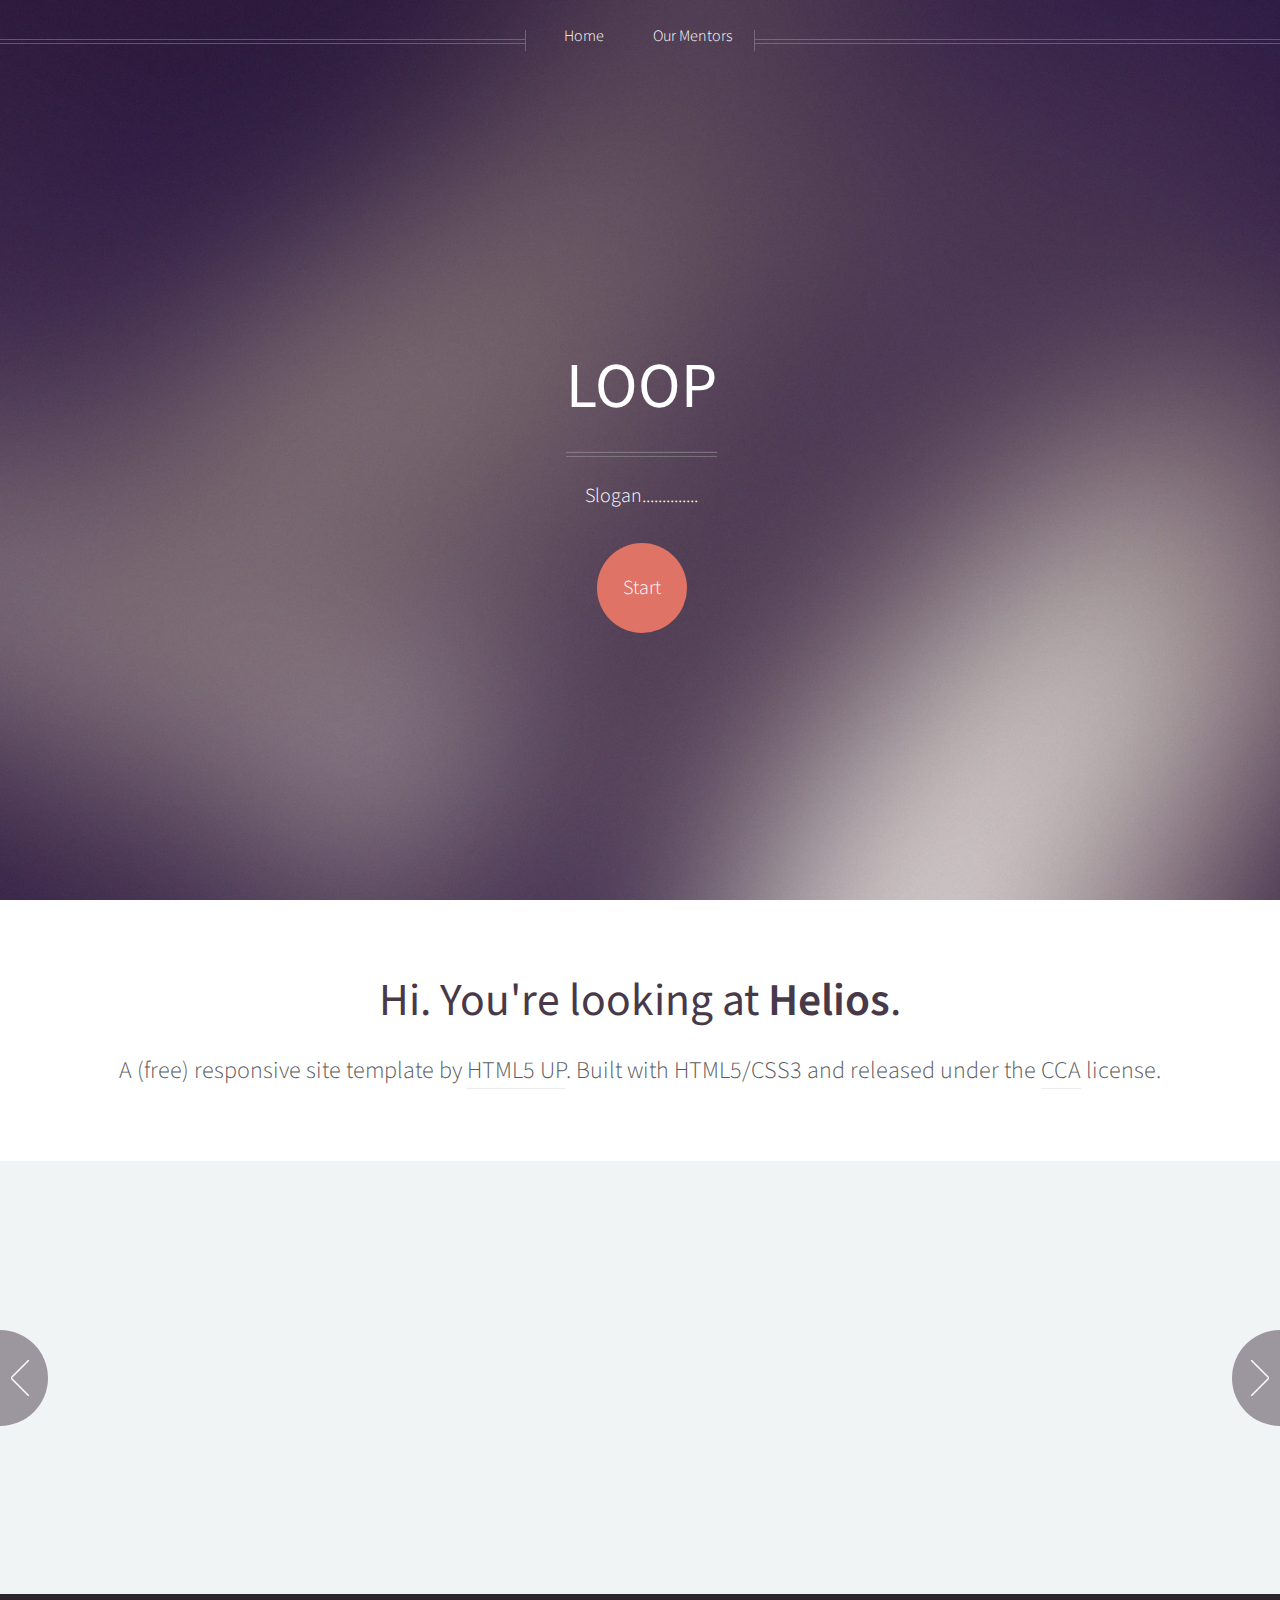
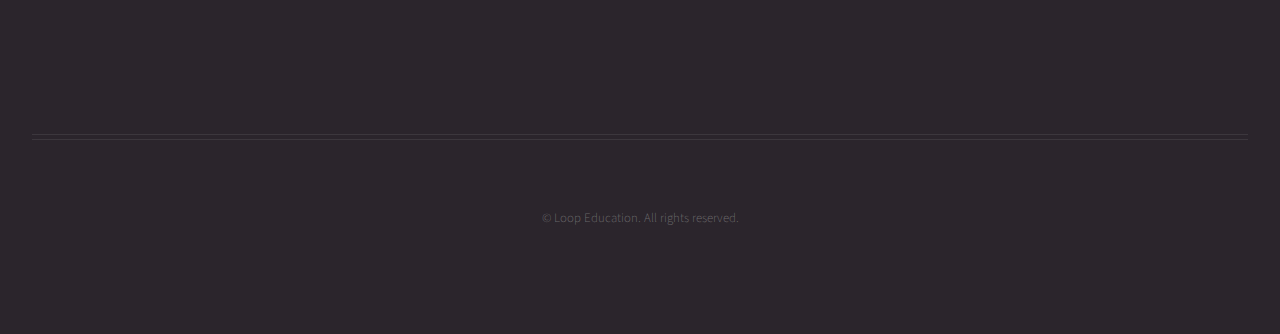
==== commit 08844d2b: "initial_update" ====
--- a/index.html
+++ b/index.html
@@ -6,7 +6,7 @@
 -->
 <html>
 	<head>
-		<title>Helios by HTML5 UP</title>
+		<title>Loop Education</title>
 		<meta charset="utf-8" />
 		<meta name="viewport" content="width=device-width, initial-scale=1, user-scalable=no" />
 		<link rel="stylesheet" href="assets/css/main.css" />
@@ -21,9 +21,9 @@
 					<!-- Inner -->
 						<div class="inner">
 							<header>
-								<h1><a href="index.html" id="logo">Helios</a></h1>
+								<h1><a href="index.html" id="logo">LOOP</a></h1>
 								<hr />
-								<p>Another fine freebie by HTML5 UP</p>
+								<p>Slogan..............</p>
 							</header>
 							<footer>
 								<a href="#banner" class="button circled scrolly">Start</a>
@@ -35,26 +35,24 @@
 							<ul>
 								<li><a href="index.html">Home</a></li>
 								<li>
-									<a href="#">Dropdown</a>
+									<a href="#">Our Mentors</a>
 									<ul>
-										<li><a href="#">Lorem ipsum dolor</a></li>
-										<li><a href="#">Magna phasellus</a></li>
-										<li><a href="#">Etiam dolore nisl</a></li>
-										<li>
-											<a href="#">And a submenu &hellip;</a>
-											<ul>
-												<li><a href="#">Lorem ipsum dolor</a></li>
-												<li><a href="#">Phasellus consequat</a></li>
-												<li><a href="#">Magna phasellus</a></li>
-												<li><a href="#">Etiam dolore nisl</a></li>
-											</ul>
-										</li>
-										<li><a href="#">Veroeros feugiat</a></li>
+										<li><a href="mentor-ymsun.html">Yiming Sun</a></li>
+										<li><a href="mentor-gyang.html">Yang Guo</a></li>
+										<li><a href="mentor-czhsong.html">Congzhe Song</a></li>
+										<!--
+											<li>
+												<a href="#">And a submenu &hellip;</a>
+												<ul>
+													<li><a href="#">Lorem ipsum dolor</a></li>
+													<li><a href="#">Phasellus consequat</a></li>
+													<li><a href="#">Magna phasellus</a></li>
+													<li><a href="#">Etiam dolore nisl</a></li>
+												</ul>
+											</li>
+										-->
 									</ul>
 								</li>
-								<li><a href="left-sidebar.html">Left Sidebar</a></li>
-								<li><a href="right-sidebar.html">Right Sidebar</a></li>
-								<li><a href="no-sidebar.html">No Sidebar</a></li>
 							</ul>
 						</nav>
 
@@ -158,221 +156,33 @@
 					</div>
 				</section>
 
-			<!-- Main -->
-				<div class="wrapper style2">
-
-					<article id="main" class="container special">
-						<a href="#" class="image featured"><img src="images/pic06.jpg" alt="" /></a>
-						<header>
-							<h2><a href="#">Sed massa imperdiet magnis</a></h2>
-							<p>
-								Sociis aenean eu aenean mollis mollis facilisis primis ornare penatibus aenean. Cursus ac enim
-								pulvinar curabitur morbi convallis. Lectus malesuada sed fermentum dolore amet.
-							</p>
-						</header>
-						<p>
-							Commodo id natoque malesuada sollicitudin elit suscipit. Curae suspendisse mauris posuere accumsan massa
-							posuere lacus convallis tellus interdum. Amet nullam fringilla nibh nulla convallis ut venenatis purus
-							sit arcu sociis. Nunc fermentum adipiscing tempor cursus nascetur adipiscing adipiscing. Primis aliquam
-							mus lacinia lobortis phasellus suscipit. Fermentum lobortis non tristique ante proin sociis accumsan
-							lobortis. Auctor etiam porttitor phasellus tempus cubilia ultrices tempor sagittis. Nisl fermentum
-							consequat integer interdum integer purus sapien. Nibh eleifend nulla nascetur pharetra commodo mi augue
-							interdum tellus. Ornare cursus augue feugiat sodales velit lorem. Semper elementum ullamcorper lacinia
-							natoque aenean scelerisque.
-						</p>
-						<footer>
-							<a href="#" class="button">Continue Reading</a>
-						</footer>
-					</article>
-
-				</div>
-
-			<!-- Features -->
-				<div class="wrapper style1">
-
-					<section id="features" class="container special">
-						<header>
-							<h2>Morbi ullamcorper et varius leo lacus</h2>
-							<p>Ipsum volutpat consectetur orci metus consequat imperdiet duis integer semper magna.</p>
-						</header>
-						<div class="row">
-							<article class="col-4 col-12-mobile special">
-								<a href="#" class="image featured"><img src="images/pic07.jpg" alt="" /></a>
-								<header>
-									<h3><a href="#">Gravida aliquam penatibus</a></h3>
-								</header>
-								<p>
-									Amet nullam fringilla nibh nulla convallis tique ante proin sociis accumsan lobortis. Auctor etiam
-									porttitor phasellus tempus cubilia ultrices tempor sagittis. Nisl fermentum consequat integer interdum.
-								</p>
-							</article>
-							<article class="col-4 col-12-mobile special">
-								<a href="#" class="image featured"><img src="images/pic08.jpg" alt="" /></a>
-								<header>
-									<h3><a href="#">Sed quis rhoncus placerat</a></h3>
-								</header>
-								<p>
-									Amet nullam fringilla nibh nulla convallis tique ante proin sociis accumsan lobortis. Auctor etiam
-									porttitor phasellus tempus cubilia ultrices tempor sagittis. Nisl fermentum consequat integer interdum.
-								</p>
-							</article>
-							<article class="col-4 col-12-mobile special">
-								<a href="#" class="image featured"><img src="images/pic09.jpg" alt="" /></a>
-								<header>
-									<h3><a href="#">Magna laoreet et aliquam</a></h3>
-								</header>
-								<p>
-									Amet nullam fringilla nibh nulla convallis tique ante proin sociis accumsan lobortis. Auctor etiam
-									porttitor phasellus tempus cubilia ultrices tempor sagittis. Nisl fermentum consequat integer interdum.
-								</p>
-							</article>
-						</div>
-					</section>
-
-				</div>
-
 			<!-- Footer -->
-				<div id="footer">
+			<div id="footer">
 					<div class="container">
 						<div class="row">
 
-							<!-- Tweets -->
-								<section class="col-4 col-12-mobile">
-									<header>
-										<h2 class="icon fa-twitter circled"><span class="label">Tweets</span></h2>
-									</header>
-									<ul class="divided">
-										<li>
-											<article class="tweet">
-												Amet nullam fringilla nibh nulla convallis tique ante sociis accumsan.
-												<span class="timestamp">5 minutes ago</span>
-											</article>
-										</li>
-										<li>
-											<article class="tweet">
-												Hendrerit rutrum quisque.
-												<span class="timestamp">30 minutes ago</span>
-											</article>
-										</li>
-										<li>
-											<article class="tweet">
-												Curabitur donec nulla massa laoreet nibh. Lorem praesent montes.
-												<span class="timestamp">3 hours ago</span>
-											</article>
-										</li>
-										<li>
-											<article class="tweet">
-												Lacus natoque cras rhoncus curae dignissim ultricies. Convallis orci aliquet.
-												<span class="timestamp">5 hours ago</span>
-											</article>
-										</li>
-									</ul>
-								</section>
 
-							<!-- Posts -->
-								<section class="col-4 col-12-mobile">
-									<header>
-										<h2 class="icon fa-file circled"><span class="label">Posts</span></h2>
-									</header>
-									<ul class="divided">
-										<li>
-											<article class="post stub">
-												<header>
-													<h3><a href="#">Nisl fermentum integer</a></h3>
-												</header>
-												<span class="timestamp">3 hours ago</span>
-											</article>
-										</li>
-										<li>
-											<article class="post stub">
-												<header>
-													<h3><a href="#">Phasellus portitor lorem</a></h3>
-												</header>
-												<span class="timestamp">6 hours ago</span>
-											</article>
-										</li>
-										<li>
-											<article class="post stub">
-												<header>
-													<h3><a href="#">Magna tempus consequat</a></h3>
-												</header>
-												<span class="timestamp">Yesterday</span>
-											</article>
-										</li>
-										<li>
-											<article class="post stub">
-												<header>
-													<h3><a href="#">Feugiat lorem ipsum</a></h3>
-												</header>
-												<span class="timestamp">2 days ago</span>
-											</article>
-										</li>
-									</ul>
-								</section>
 
-							<!-- Photos -->
-								<section class="col-4 col-12-mobile">
-									<header>
-										<h2 class="icon fa-camera circled"><span class="label">Photos</span></h2>
-									</header>
-									<div class="row gtr-25">
-										<div class="col-6">
-											<a href="#" class="image fit"><img src="images/pic10.jpg" alt="" /></a>
-										</div>
-										<div class="col-6">
-											<a href="#" class="image fit"><img src="images/pic11.jpg" alt="" /></a>
-										</div>
-										<div class="col-6">
-											<a href="#" class="image fit"><img src="images/pic12.jpg" alt="" /></a>
-										</div>
-										<div class="col-6">
-											<a href="#" class="image fit"><img src="images/pic13.jpg" alt="" /></a>
-										</div>
-										<div class="col-6">
-											<a href="#" class="image fit"><img src="images/pic14.jpg" alt="" /></a>
-										</div>
-										<div class="col-6">
-											<a href="#" class="image fit"><img src="images/pic15.jpg" alt="" /></a>
-										</div>
-									</div>
-								</section>
 
-						</div>
-						<hr />
-						<div class="row">
-							<div class="col-12">
+					</div>
+					<hr />
+					<div class="row">
+						<div class="col-12">
 
-								<!-- Contact -->
-									<section class="contact">
-										<header>
-											<h3>Nisl turpis nascetur interdum?</h3>
-										</header>
-										<p>Urna nisl non quis interdum mus ornare ridiculus egestas ridiculus lobortis vivamus tempor aliquet.</p>
-										<ul class="icons">
-											<li><a href="#" class="icon fa-twitter"><span class="label">Twitter</span></a></li>
-											<li><a href="#" class="icon fa-facebook"><span class="label">Facebook</span></a></li>
-											<li><a href="#" class="icon fa-instagram"><span class="label">Instagram</span></a></li>
-											<li><a href="#" class="icon fa-pinterest"><span class="label">Pinterest</span></a></li>
-											<li><a href="#" class="icon fa-dribbble"><span class="label">Dribbble</span></a></li>
-											<li><a href="#" class="icon fa-linkedin"><span class="label">Linkedin</span></a></li>
-										</ul>
-									</section>
 
-								<!-- Copyright -->
-									<div class="copyright">
-										<ul class="menu">
-											<li>&copy; Untitled. All rights reserved.</li><li>Design: <a href="http://html5up.net">HTML5 UP</a></li>
-										</ul>
-									</div>
 
+							<!-- Copyright -->
+							<div class="copyright">
+								<ul class="menu">
+									<li>&copy; Loop Education. All rights reserved.</li>
+								</ul>
 							</div>
 
 						</div>
+
 					</div>
 				</div>
-
-		</div>
-
+			</div>
 		<!-- Scripts -->
 			<script src="assets/js/jquery.min.js"></script>
 			<script src="assets/js/jquery.dropotron.min.js"></script>
@@ -382,6 +192,6 @@
 			<script src="assets/js/breakpoints.min.js"></script>
 			<script src="assets/js/util.js"></script>
 			<script src="assets/js/main.js"></script>
-
+	
 	</body>
 </html>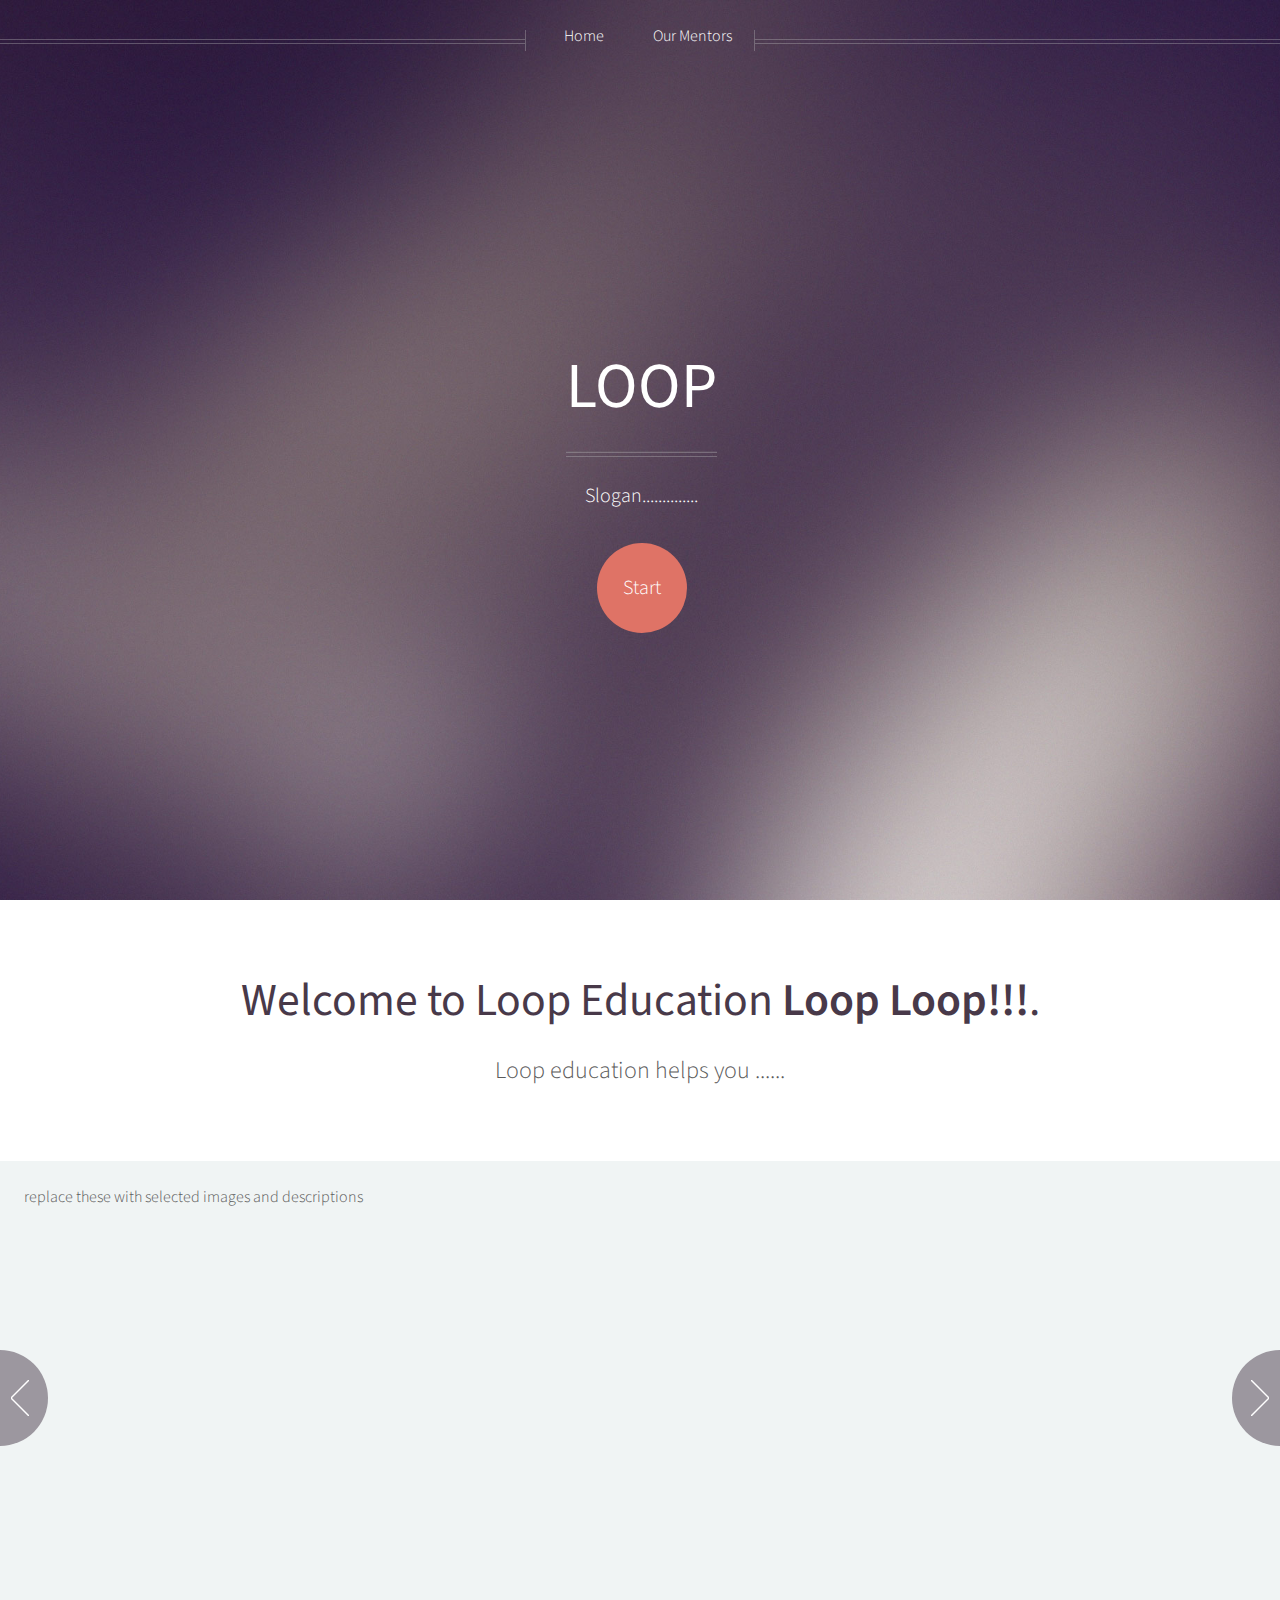
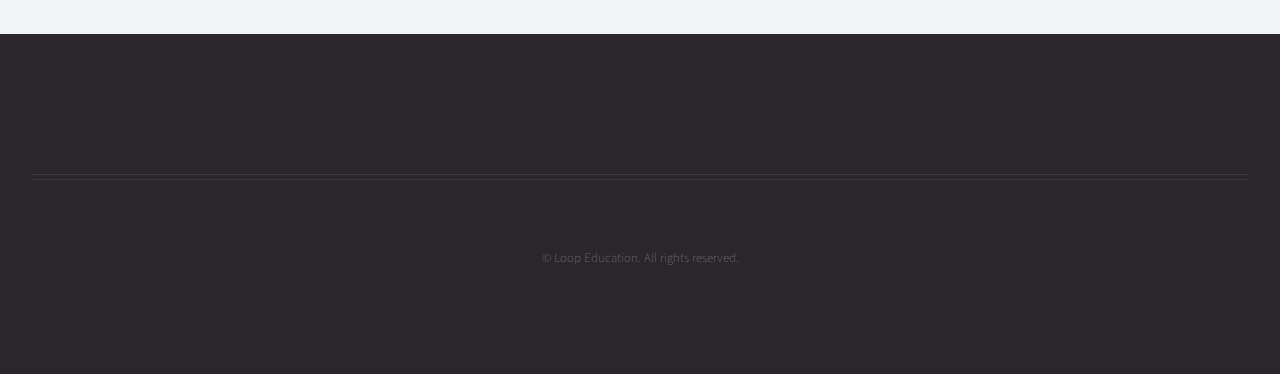
==== commit b71d6274: "update index" ====
--- a/index.html
+++ b/index.html
@@ -39,7 +39,7 @@
 									<ul>
 										<li><a href="mentor-ymsun.html">Yiming Sun</a></li>
 										<li><a href="mentor-gyang.html">Yang Guo</a></li>
-										<li><a href="mentor-czhsong.html">Congzhe Song</a></li>
+										<li><a href="mentor-czhsong.html">Congzheng Song</a></li>
 										<!--
 											<li>
 												<a href="#">And a submenu &hellip;</a>
@@ -61,10 +61,9 @@
 			<!-- Banner -->
 				<section id="banner">
 					<header>
-						<h2>Hi. You're looking at <strong>Helios</strong>.</h2>
+						<h2>Welcome to Loop Education <strong>Loop Loop!!!</strong>.</h2>
 						<p>
-							A (free) responsive site template by <a href="http://html5up.net">HTML5 UP</a>.
-							Built with HTML5/CSS3 and released under the <a href="http://html5up.net/license">CCA</a> license.
+							Loop education helps you ......
 						</p>
 					</header>
 				</section>
@@ -72,7 +71,9 @@
 			<!-- Carousel -->
 				<section class="carousel">
 					<div class="reel">
-
+						<p>
+							replace these with selected images and descriptions
+						</p>
 						<article>
 							<a href="#" class="image featured"><img src="images/pic01.jpg" alt="" /></a>
 							<header>
--- a/assets/css/noscript.css
+++ b/assets/css/noscript.css
@@ -14,4 +14,13 @@
 
 	body.homepage.is-preload #header:after {
 		opacity: 0;
-	}+	}
+
+/* Image rotation */
+	.rotateimg180 {
+		-webkit-transform:rotate(180deg);
+		-moz-transform: rotate(180deg);
+		-ms-transform: rotate(180deg);
+		-o-transform: rotate(180deg);
+		transform: rotate(180deg);
+  	}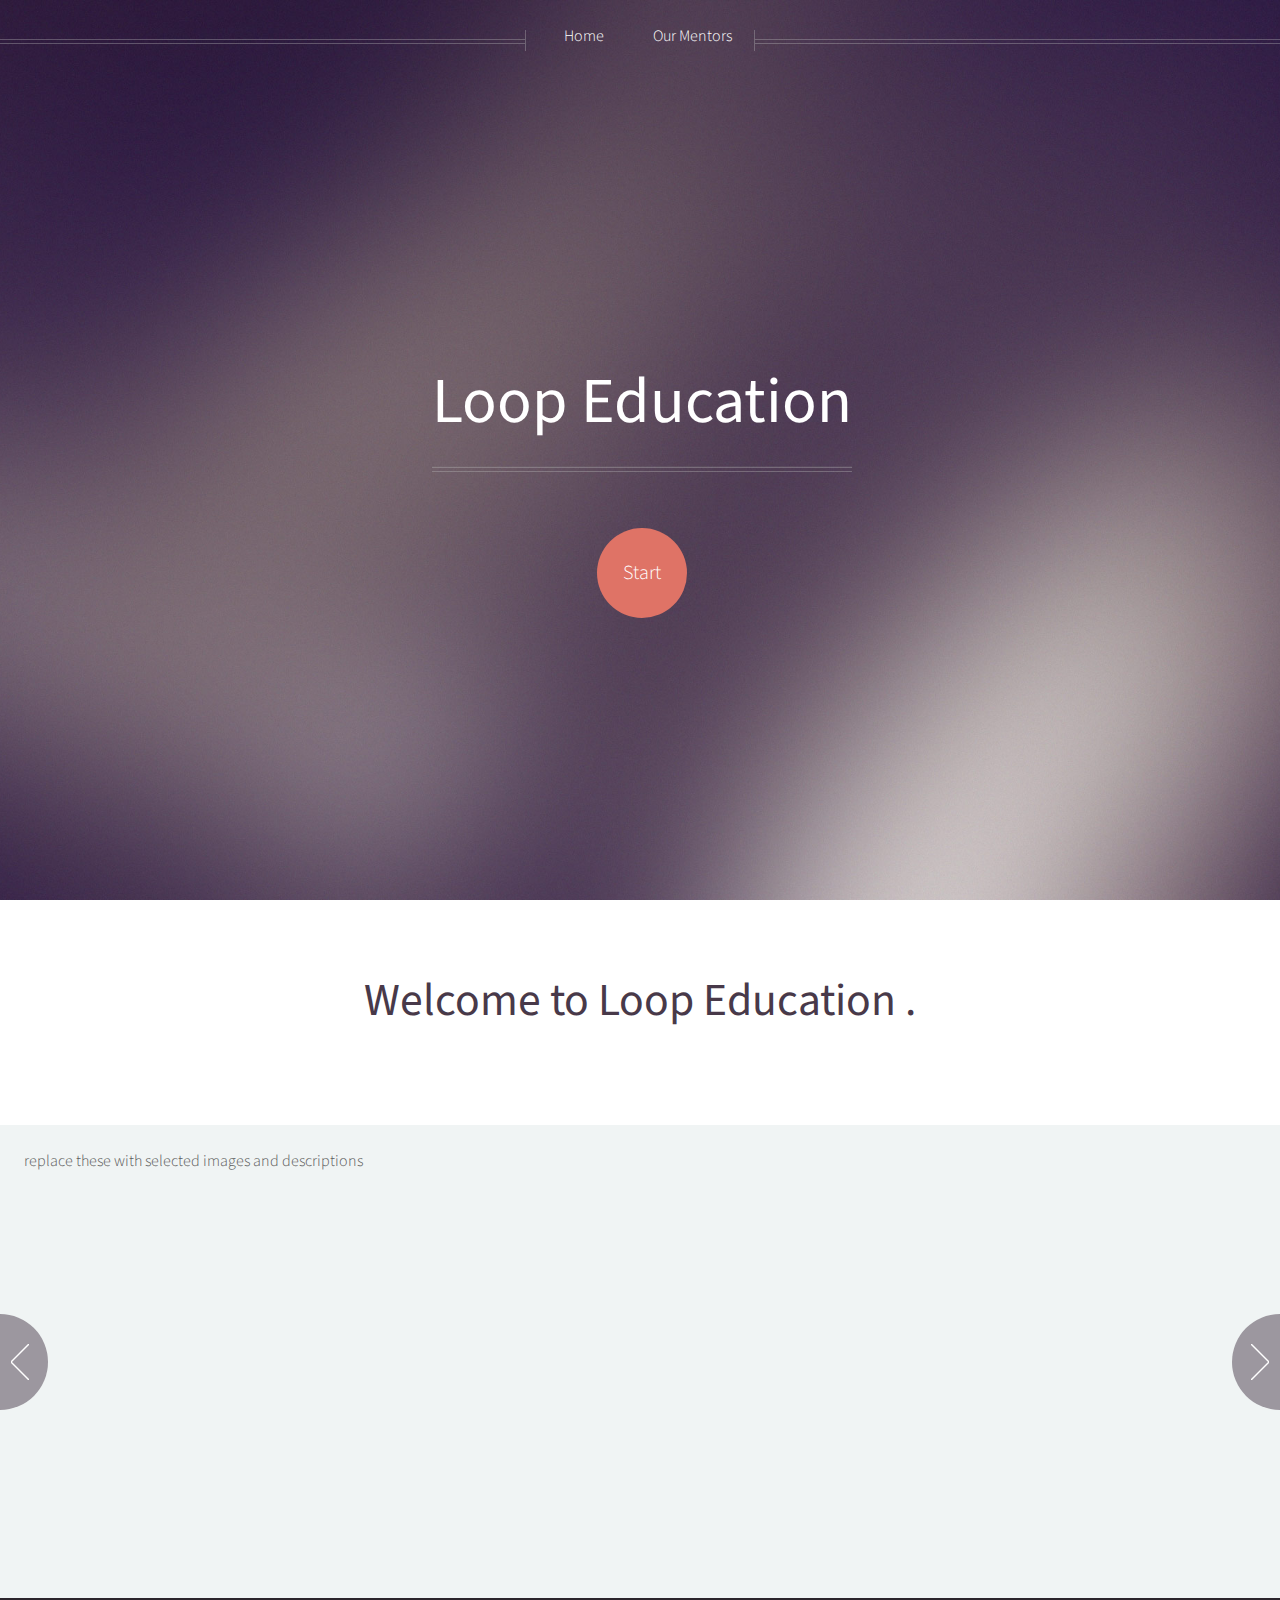
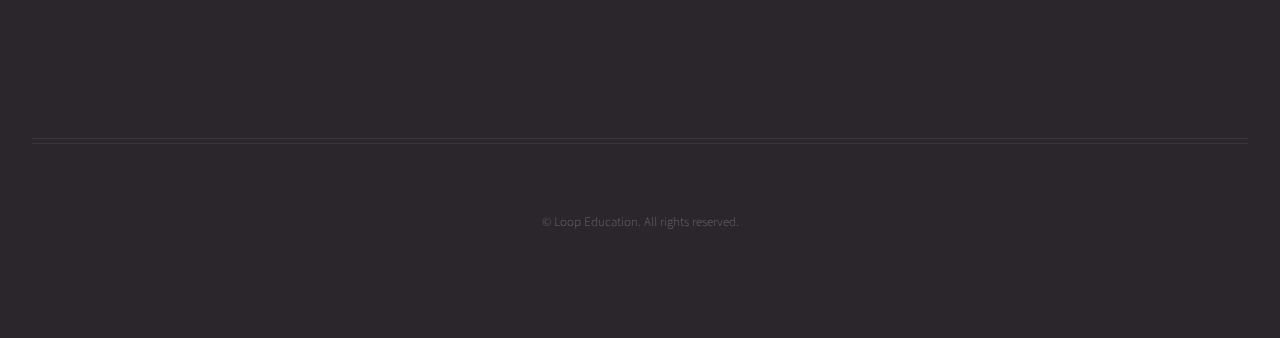
==== commit 5647217c: "add mentor summary page" ====
--- a/index.html
+++ b/index.html
@@ -21,9 +21,9 @@
 					<!-- Inner -->
 						<div class="inner">
 							<header>
-								<h1><a href="index.html" id="logo">LOOP</a></h1>
+								<h1><a href="index.html" id="logo">Loop Education</a></h1>
 								<hr />
-								<p>Slogan..............</p>
+								<p></p>
 							</header>
 							<footer>
 								<a href="#banner" class="button circled scrolly">Start</a>
@@ -37,6 +37,7 @@
 								<li>
 									<a href="#">Our Mentors</a>
 									<ul>
+										<li><a href="mentors.html">Mentors</li>
 										<li><a href="mentor-ymsun.html">Yiming Sun</a></li>
 										<li><a href="mentor-gyang.html">Yang Guo</a></li>
 										<li><a href="mentor-czhsong.html">Congzheng Song</a></li>
@@ -61,9 +62,9 @@
 			<!-- Banner -->
 				<section id="banner">
 					<header>
-						<h2>Welcome to Loop Education <strong>Loop Loop!!!</strong>.</h2>
+						<h2>Welcome to Loop Education <strong></strong>.</h2>
 						<p>
-							Loop education helps you ......
+							
 						</p>
 					</header>
 				</section>
